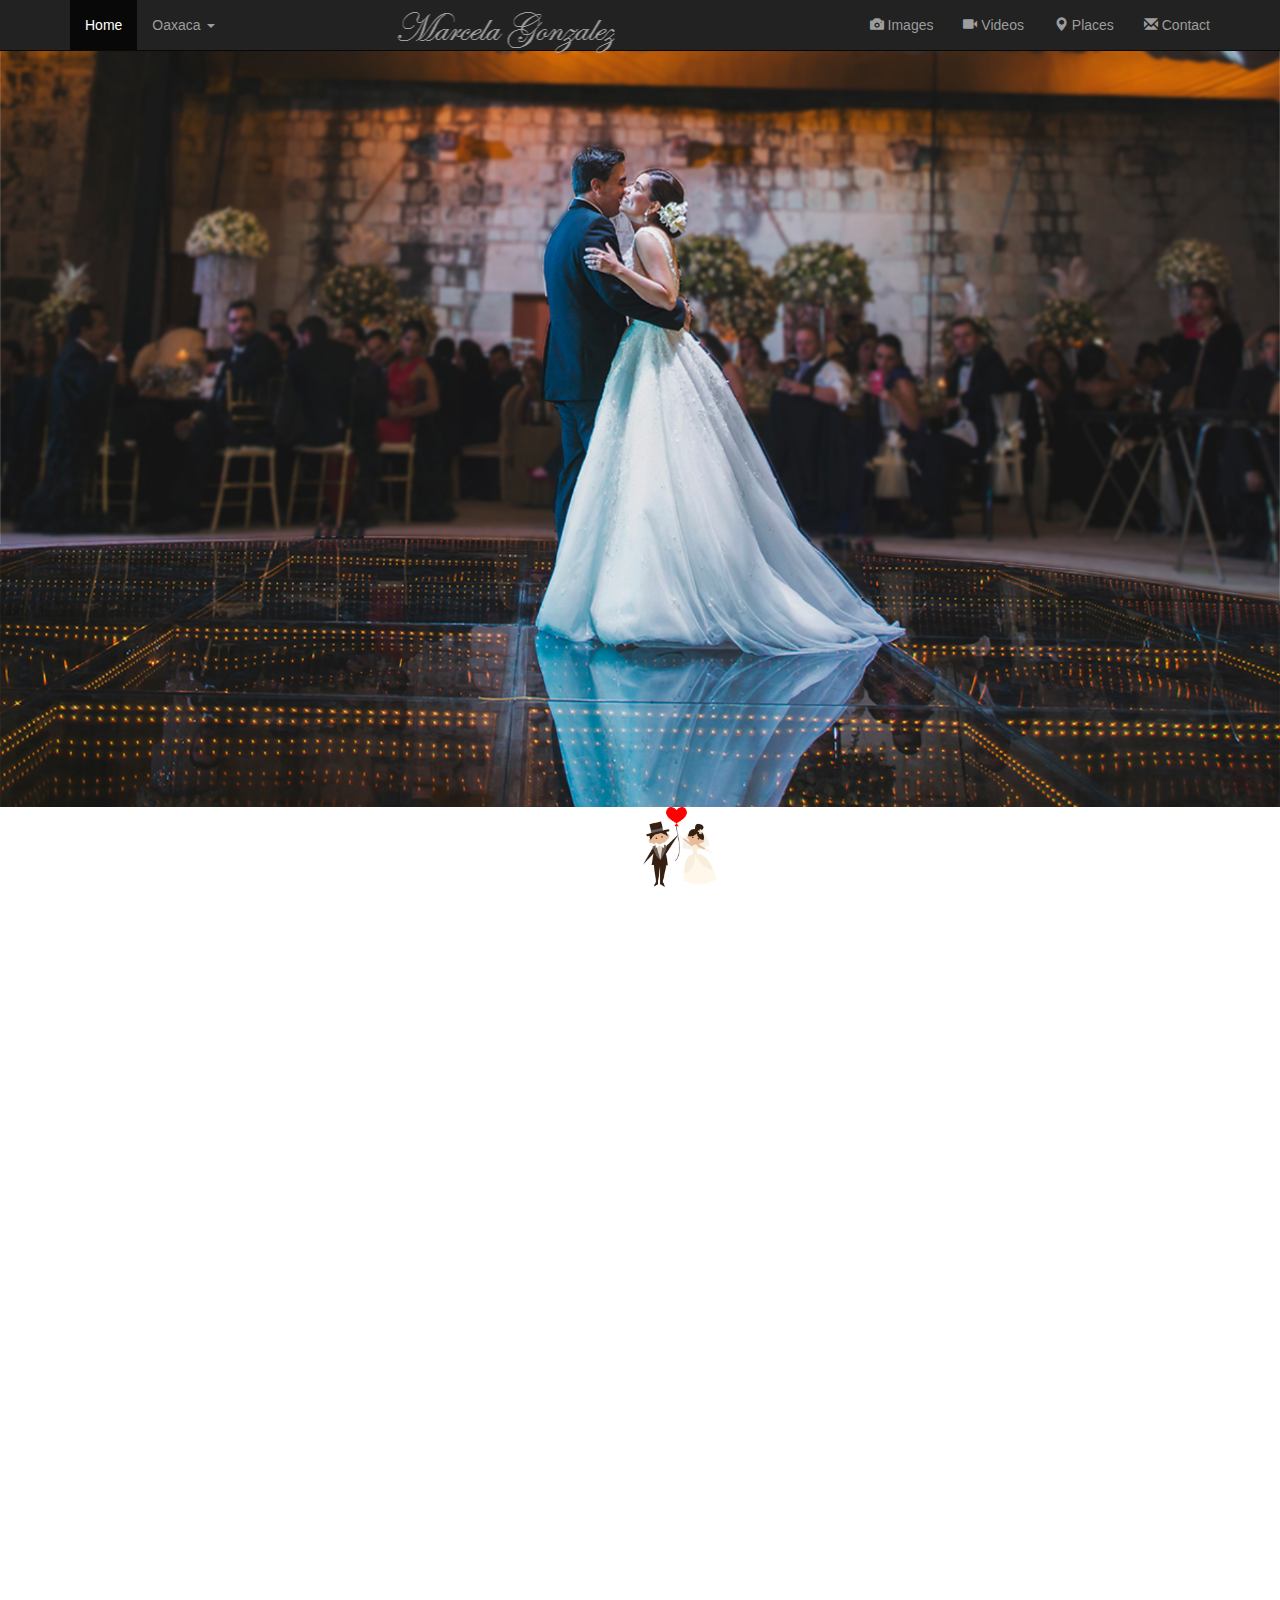
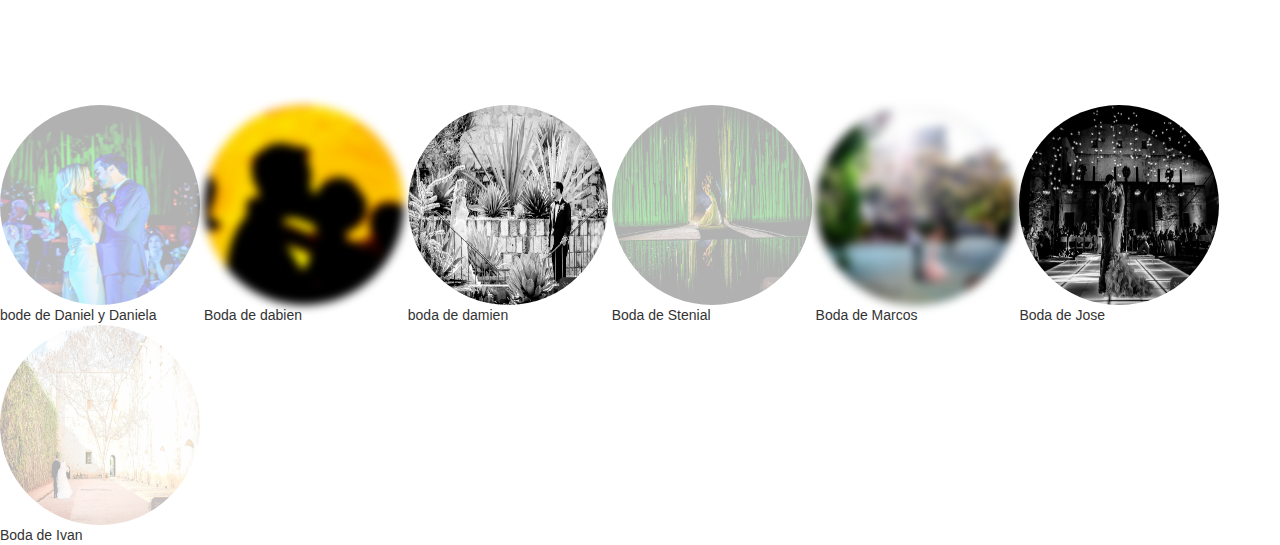
==== index.html @ ccd4b42c "Inicio" ====
<!DOCTYPE html>
<html lang="en">
  <head>
    <meta charset="utf-8">
    <meta http-equiv="X-UA-Compatible" content="IE=edge">
    <meta name="viewport" content="width=device-width, initial-scale=1">
    <!-- The above 3 meta tags *must* come first in the head; any other head content must come *after* these tags -->
    <meta name="description" content="">
    <meta name="author" content="">
    <link rel="icon" href="../../favicon.ico">

    <title>Fixed Top Navbar Example for Bootstrap</title>
<link rel="stylesheet" href="http://maxcdn.bootstrapcdn.com/bootstrap/3.3.6/css/bootstrap.min.css">
  <script src="https://ajax.googleapis.com/ajax/libs/jquery/1.12.4/jquery.min.js"></script>
  <script src="http://maxcdn.bootstrapcdn.com/bootstrap/3.3.6/js/bootstrap.min.js"></script>
    <!-- Custom styles for this template -->
    <link href="css/navbar-fixed-top.css" rel="stylesheet">
    <link href="css/animate.css" rel="stylesheet">
    <!--<script type="text/javascript" src="js/carousel.js" ></script>-->
    <script type="text/javascript" src="js/alert.js" ></script>

  </head>

  <body>

    <!-- Fixed navbar -->
    <nav class="navbar navbar-inverse navbar-fixed-top">
      <div class="container">
       
        <div id="navbar" class="navbar-collapse collapse">
          <ul class="nav navbar-nav">
            <li class="active"><a href="#">Home</a></li>
            <li class="dropdown">
              <a href="#" class="dropdown-toggle" data-toggle="dropdown" role="button" aria-haspopup="true" aria-expanded="false">Oaxaca <span class="caret"></span></a>
              <ul class="dropdown-menu">
                <li><a href="#">Places</a></li>
                <li><a href="#">Hotels</a></li>
                <li><a href="#">Meals</a></li>
                <li role="separator" class="divider"></li>
                <li class="dropdown-header">Nav header</li>
                <li><a href="#">Separated link</a></li>
                <li><a href="#">One more separated link</a></li>
              </ul>
            </li>
          		<img src="images/logo-main.png" class="animated fadeInDown  delay navbar-brand2">
          </ul>
          <ul class="nav navbar-nav navbar-right">
          	<li><a href="#about"><span class="glyphicon glyphicon-camera"></span> Images</a></li>
            <li><a href="#about"><span class="glyphicon glyphicon-facetime-video"></span> Videos</a></li>
            <li><a href="#places"><span class="glyphicon glyphicon-map-marker"></span> Places</a></li>
            <li><a href="#contact"><span class="glyphicon glyphicon-envelope"></span> Contact</a></li>
          </ul>
        </div><!--/.nav-collapse -->
      </div>
    </nav>

    <div class="container2">
      <!-- Main component for a primary marketing message or call to action -->
      <img src="images/4.png" class="img-responsive" alt="Cinque Terre" width="2000" height="800"> 
    </div> <!-- /container -->

    <div class="container3">
    	<div >
    		<div class="animated infinite bounce medio">
    			<img src="images/couple.png" width="80px" height="80px">
    		</div>
    		<iframe src="http://www.youtube.com/embed/ZZDLmGwcPf8" frameborder="0" allowfullscreen width="100%" height="800px"></iframe> 
    	</div>       
    </div>

    <div class="container4">
    	<div class="opacity circle-hov">
      		<a href=""><img src="images/i1.jpg" alt="UNO" class="img-circle" width="200px" height="200px"></a>
          bode de Daniel y Daniela
    	</div>
    	<div class="blur circle-hov">
      		<img src="images/i2.png" alt="..." class="img-circle" width="200px" height="200px">
          Boda de dabien
		</div>
		<div class="grayscale circle-hov">
      		<img src="images/i3.jpg" alt="..." class="img-circle" width="200px" height="200px">	
          boda de damien
		</div>
    <div class="opacity circle-hov">
      	<img src="images/i4.jpg" alt="..." class="img-circle" width="200px" height="200px">
        Boda de Stenial
    </div>
    <div class="blur circle-hov">
      	<img src="images/i5.jpg" alt="..." class="img-circle" width="200px" height="200px">
        Boda de Marcos
    </div>
    <div class="grayscale circle-hov">
      	<img src="images/i6.jpg" alt="..." class="img-circle" width="200px" height="200px">
        Boda de Jose
    </div>
    <div class="opacity circle-hov">
      	<img src="images/i7.jpg" alt="..." class="img-circle" width="200px" height="200px">
        Boda de Ivan
    </div>

    </div>

  </body>
</html>
---- css/navbar-fixed-top.css ----
body {
  min-height: 2000px;
  padding-top: 50px;
}
.navbar-brand2 {
  transform: translateX(-50%);
  left: 40%;
  margin-top: -1%;
  position: absolute;
}
.delay{
	-webkit-animation-delay: 1s;
	-moz-animation-delay: 1s;
	animation-delay: 1s;
}
.container2 {
  margin-right: auto;
  margin-left: auto;
}
.container3 {
  margin-right: auto;
  margin-left: auto;
  padding-bottom: 1%;
}
.container4 {
  margin-right: auto;
  margin-left: auto;
  width: 100%;
  height: 400px;
}
.marco{
    border: 10px solid #800000;
    width: 100%;
}
.medio{
	padding-left: 50%;
}
.opacity img
{
	opacity:0.3;
}
.opacity img:hover
{
	opacity:1;
}
.circle-hov{
	width: 200px;
	height: 200px;
	display: inline-block;
}
.circle{
	width: 100%;
	height: 100%;
}
.blur img
{
	filter: blur(5px);
	-webkit-filter: blur(5px);
	-moz-filter: blur(5px);
	-o-filter: blur(5px);
	-ms-filter: blur(5px);
}

.blur img:hover
{
	filter: blur(0);
	-webkit-filter: blur(0);
	-moz-filter: blur(0);
	-o-filter: blur(0);
	-ms-filter: blur(0);
}
.grayscale img
{
	filter: grayscale(1);
	-webkit-filter: grayscale(1);
	-moz-filter: grayscale(1);
	-o-filter: grayscale(1);
	-ms-filter: grayscale(1);
}

.grayscale img:hover
{
	filter: grayscale(0);
	-webkit-filter: grayscale(0);
	-moz-filter: grayscale(0);
	-o-filter: grayscale(0);
	-ms-filter: grayscale(0);
}
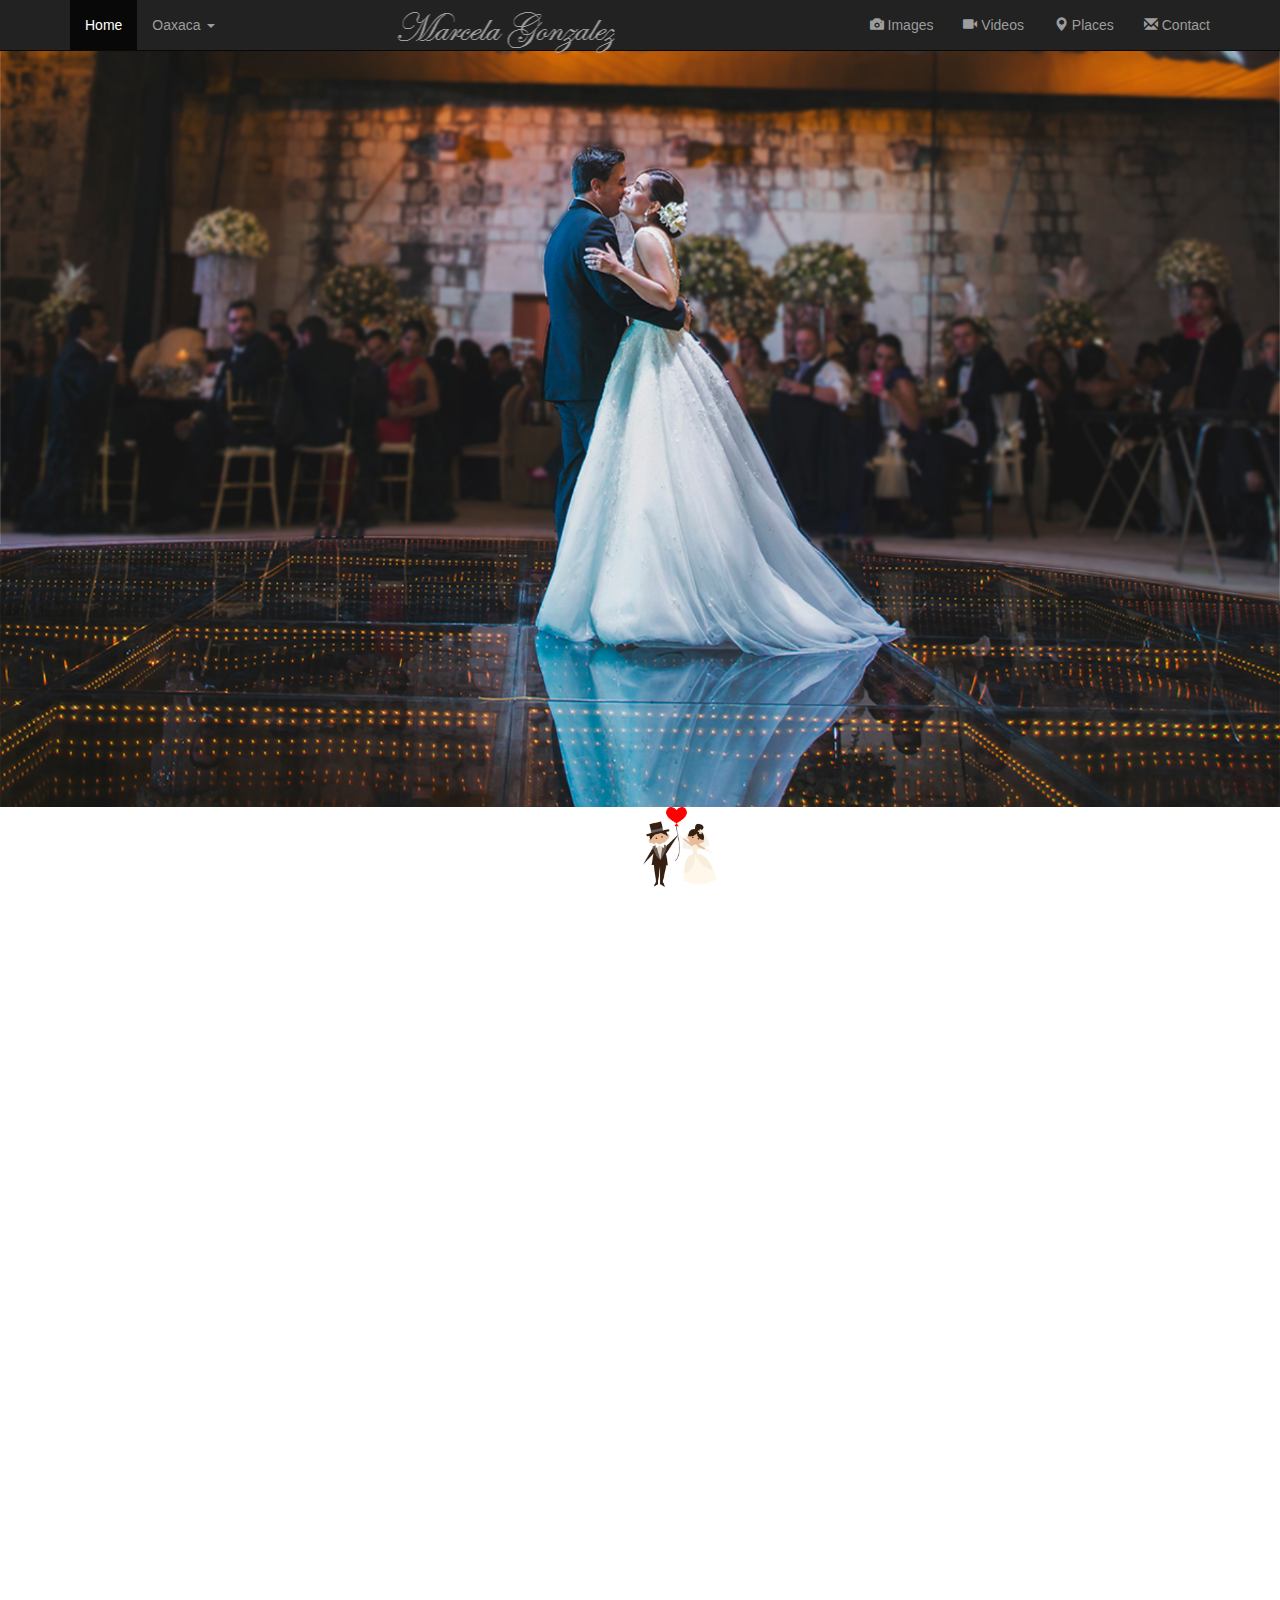
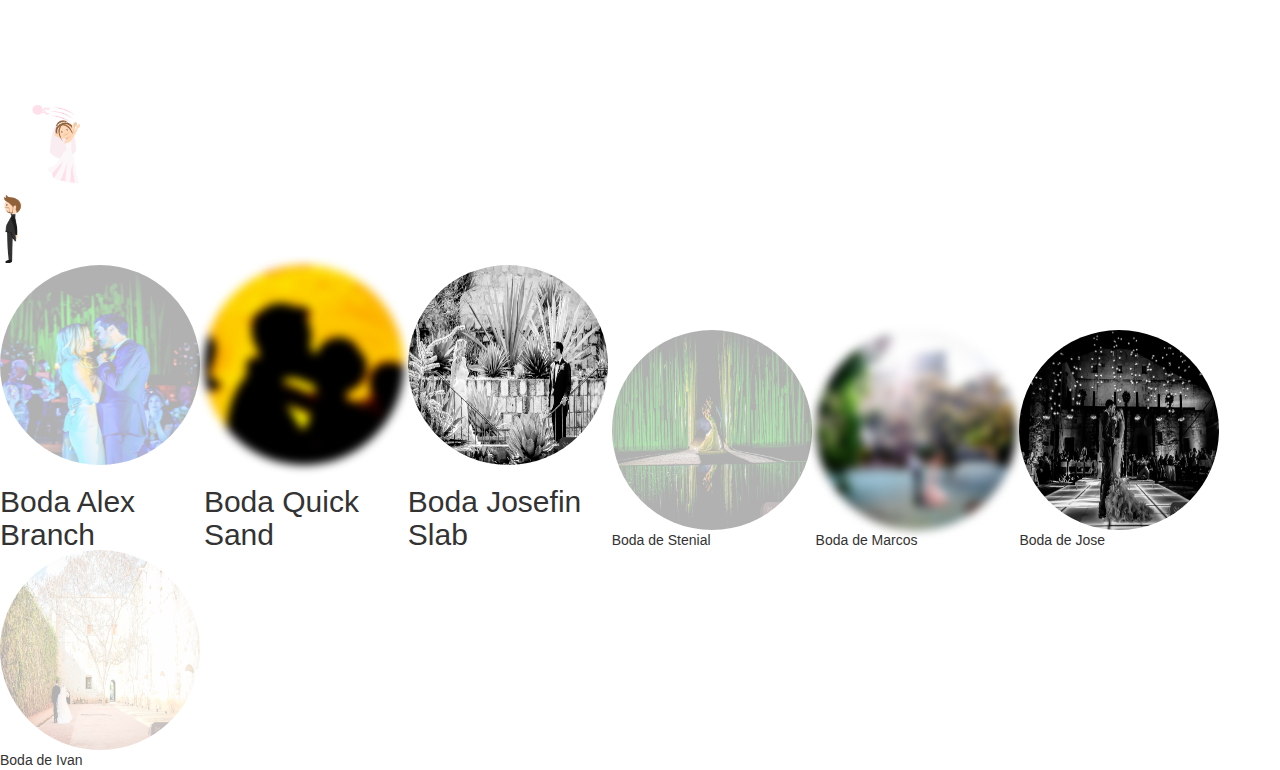
==== commit 8748f0c5: "cambios2" ====
--- a/index.html
+++ b/index.html
@@ -10,14 +10,20 @@
     <link rel="icon" href="../../favicon.ico">
 
     <title>Fixed Top Navbar Example for Bootstrap</title>
-<link rel="stylesheet" href="http://maxcdn.bootstrapcdn.com/bootstrap/3.3.6/css/bootstrap.min.css">
-  <script src="https://ajax.googleapis.com/ajax/libs/jquery/1.12.4/jquery.min.js"></script>
-  <script src="http://maxcdn.bootstrapcdn.com/bootstrap/3.3.6/js/bootstrap.min.js"></script>
+    <link href='https://fonts.googleapis.com/css?family=Quicksand' rel='stylesheet' type='text/css'>
+    <link href='https://fonts.googleapis.com/css?family=Alex+Brush' rel='stylesheet' type='text/css'>
+    <link href='https://fonts.googleapis.com/css?family=Josefin+Sans' rel='stylesheet' type='text/css'>
     <!-- Custom styles for this template -->
     <link href="css/navbar-fixed-top.css" rel="stylesheet">
     <link href="css/animate.css" rel="stylesheet">
+    <link rel="stylesheet" href="http://maxcdn.bootstrapcdn.com/bootstrap/3.3.6/css/bootstrap.min.css">
+
     <!--<script type="text/javascript" src="js/carousel.js" ></script>-->
     <script type="text/javascript" src="js/alert.js" ></script>
+    <script src="https://ajax.googleapis.com/ajax/libs/jquery/1.12.4/jquery.min.js"></script>
+    <script src="http://maxcdn.bootstrapcdn.com/bootstrap/3.3.6/js/bootstrap.min.js"></script>
+    
+
 
   </head>
 
@@ -33,7 +39,7 @@
             <li class="dropdown">
               <a href="#" class="dropdown-toggle" data-toggle="dropdown" role="button" aria-haspopup="true" aria-expanded="false">Oaxaca <span class="caret"></span></a>
               <ul class="dropdown-menu">
-                <li><a href="#">Places</a></li>
+                <li><a href="places.html">Places</a></li>
                 <li><a href="#">Hotels</a></li>
                 <li><a href="#">Meals</a></li>
                 <li role="separator" class="divider"></li>
@@ -42,12 +48,12 @@
                 <li><a href="#">One more separated link</a></li>
               </ul>
             </li>
-          		<img src="images/logo-main.png" class="animated fadeInDown  delay navbar-brand2">
+          		<img src="images/logo-main.png" class="animated fadeInDown delay navbar-brand2 ">
           </ul>
           <ul class="nav navbar-nav navbar-right">
           	<li><a href="#about"><span class="glyphicon glyphicon-camera"></span> Images</a></li>
             <li><a href="#about"><span class="glyphicon glyphicon-facetime-video"></span> Videos</a></li>
-            <li><a href="#places"><span class="glyphicon glyphicon-map-marker"></span> Places</a></li>
+            <li><a href="places.html"><span class="glyphicon glyphicon-map-marker"></span> Places</a></li>
             <li><a href="#contact"><span class="glyphicon glyphicon-envelope"></span> Contact</a></li>
           </ul>
         </div><!--/.nav-collapse -->
@@ -68,18 +74,23 @@
     	</div>       
     </div>
 
+    <div class="big">
+      <div class="divleft"><img class="rigth animated infinite fadeInLeft delay2" src="images/wife.png" width="80px" height="80px"></div>
+      <div class="divright"><img class="left animated infinite fadeInRight delay2" src="images/man.png" width="80px" height="80px"></div>
+    </div>
+
     <div class="container4">
     	<div class="opacity circle-hov">
       		<a href=""><img src="images/i1.jpg" alt="UNO" class="img-circle" width="200px" height="200px"></a>
-          bode de Daniel y Daniela
+          <h2 class="alex" >Boda Alex Branch</h2> 
     	</div>
     	<div class="blur circle-hov">
       		<img src="images/i2.png" alt="..." class="img-circle" width="200px" height="200px">
-          Boda de dabien
+          <h2 class="quick" >Boda Quick Sand </h2> 
 		</div>
 		<div class="grayscale circle-hov">
       		<img src="images/i3.jpg" alt="..." class="img-circle" width="200px" height="200px">	
-          boda de damien
+          <h2 class="josef" >Boda Josefin Slab</h2> 
 		</div>
     <div class="opacity circle-hov">
       	<img src="images/i4.jpg" alt="..." class="img-circle" width="200px" height="200px">
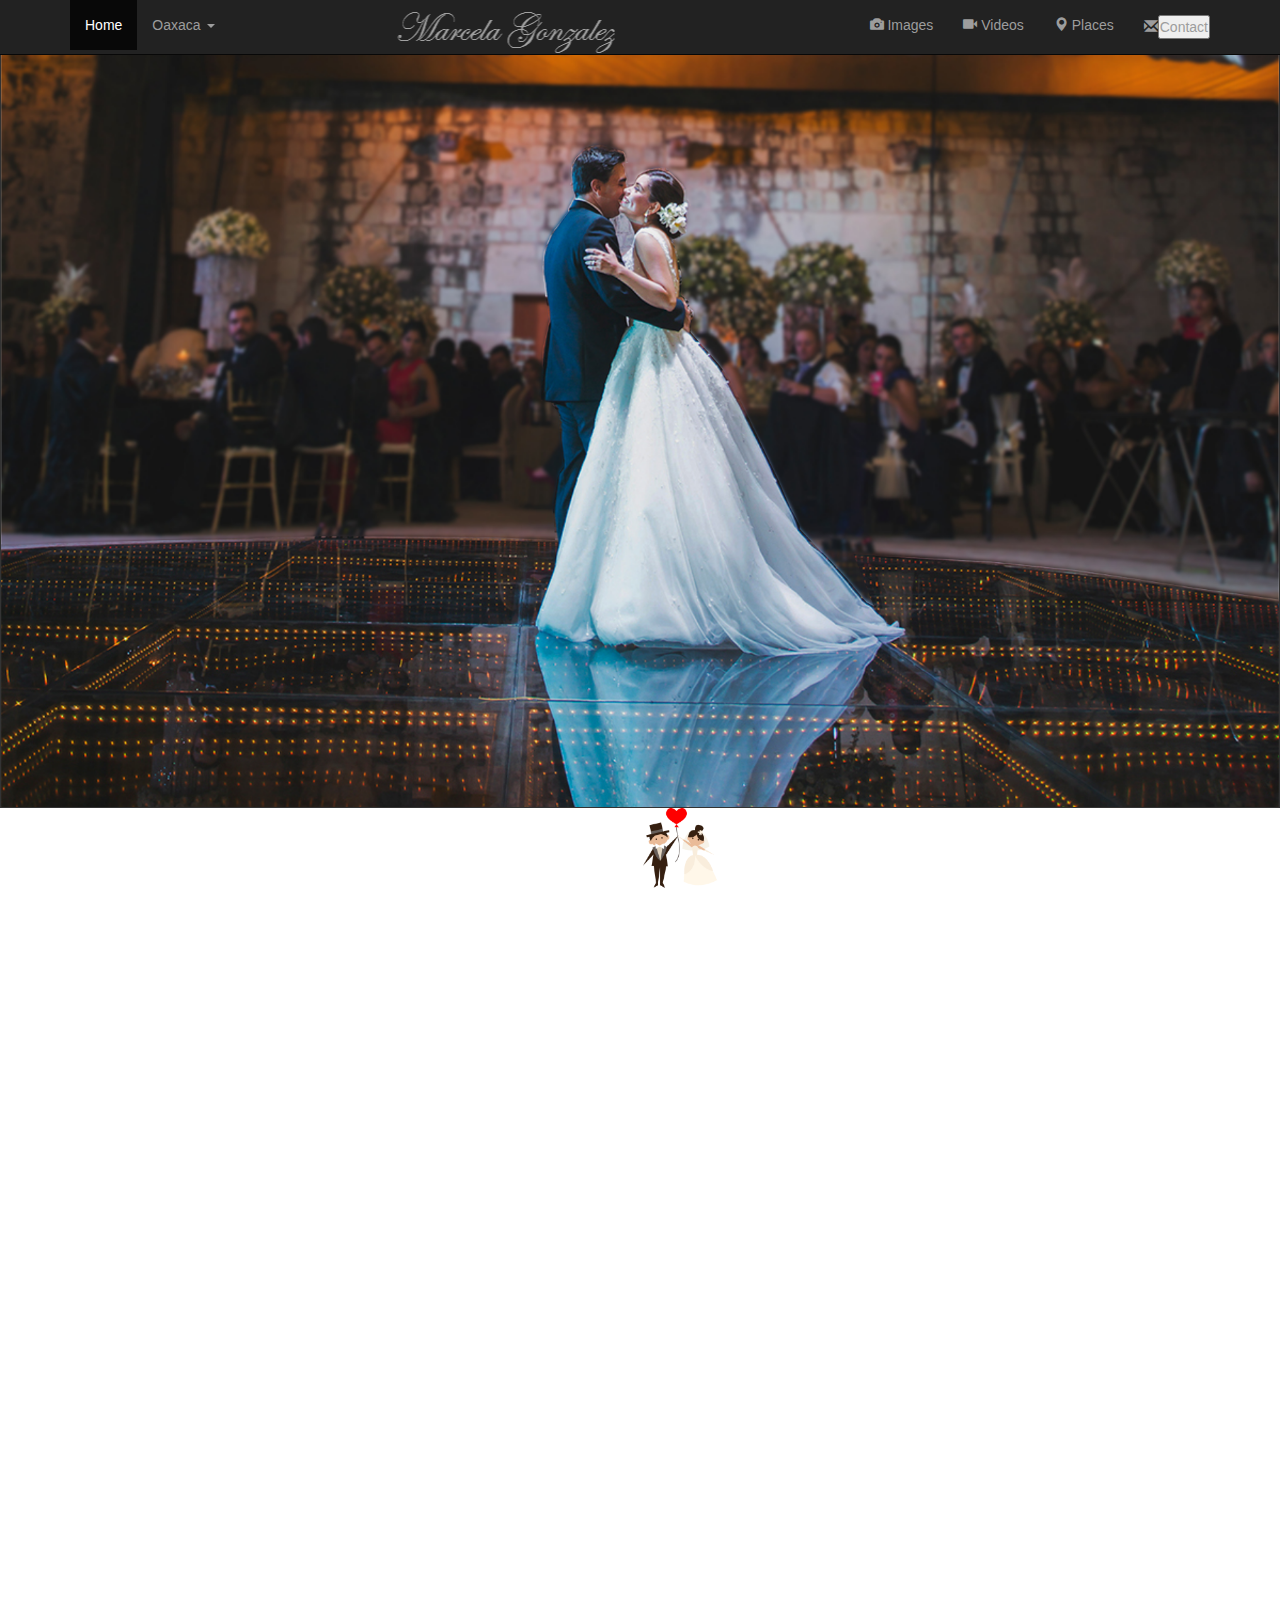
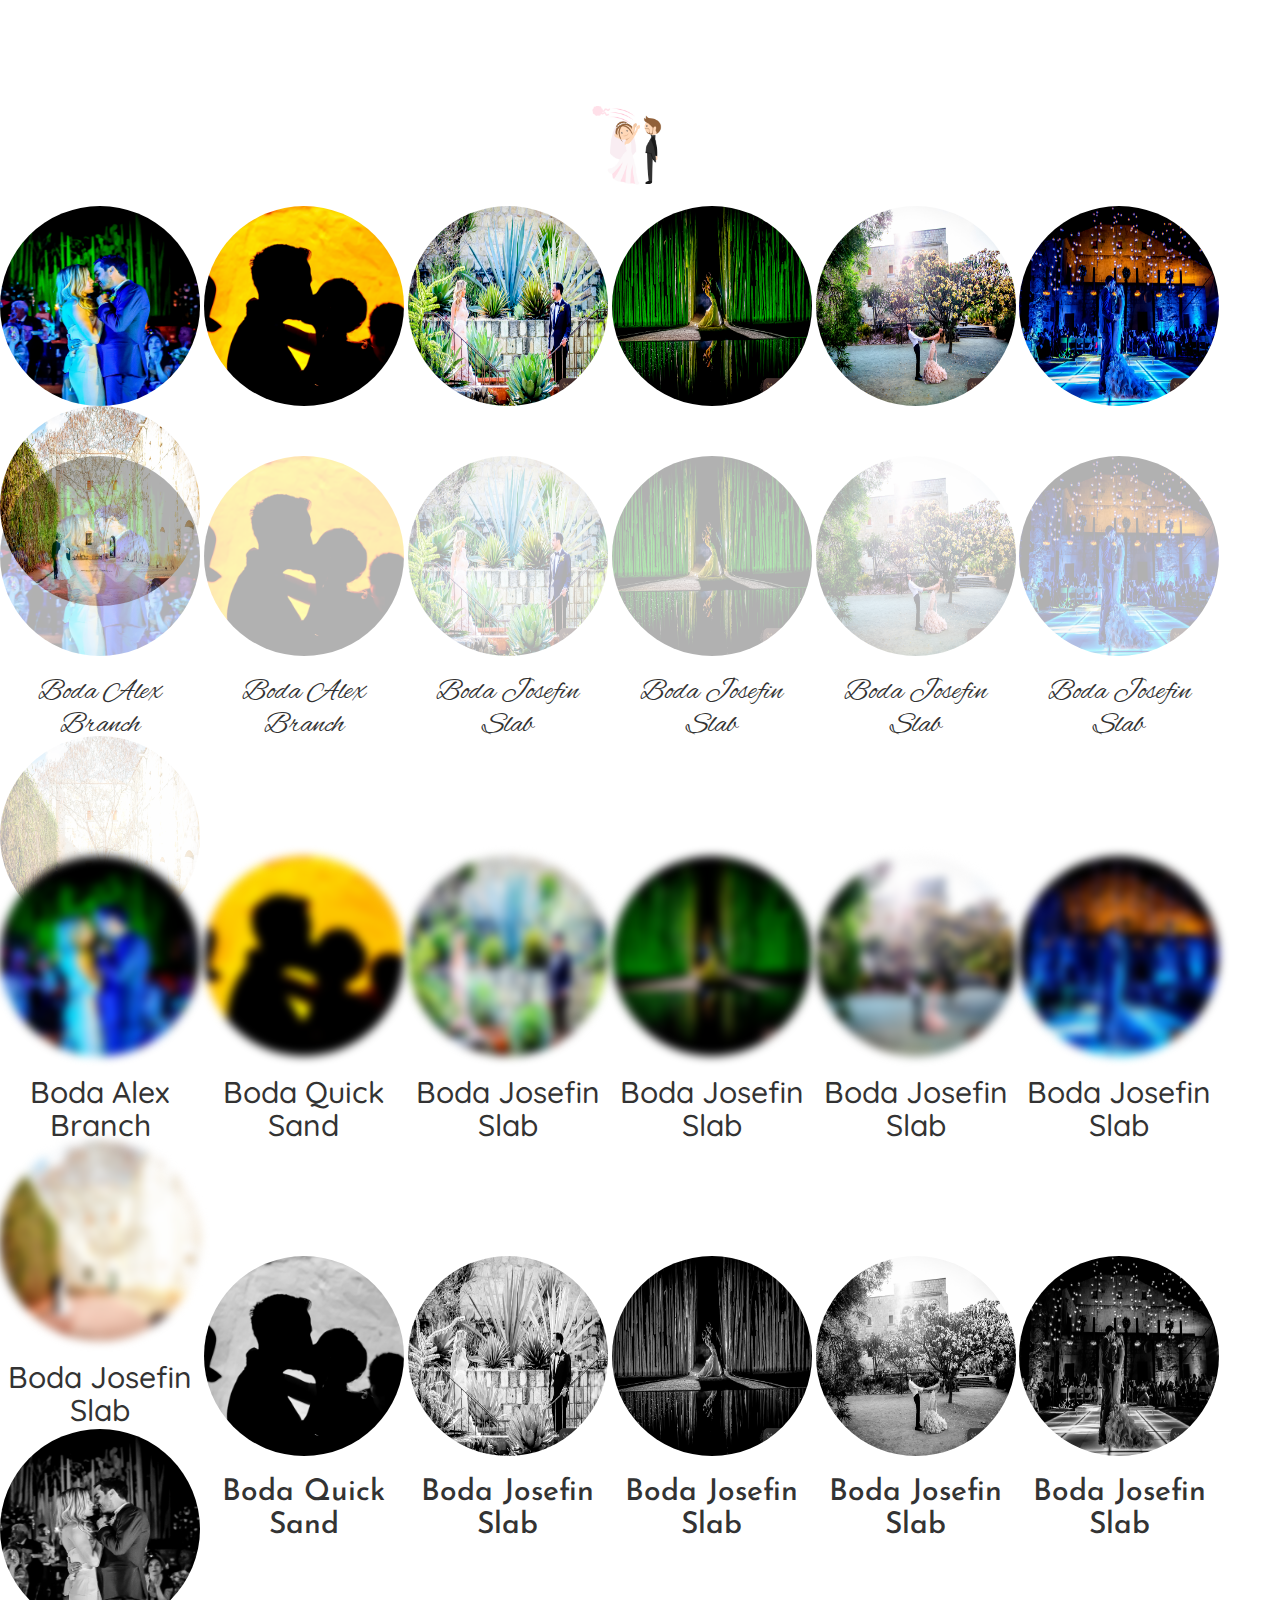
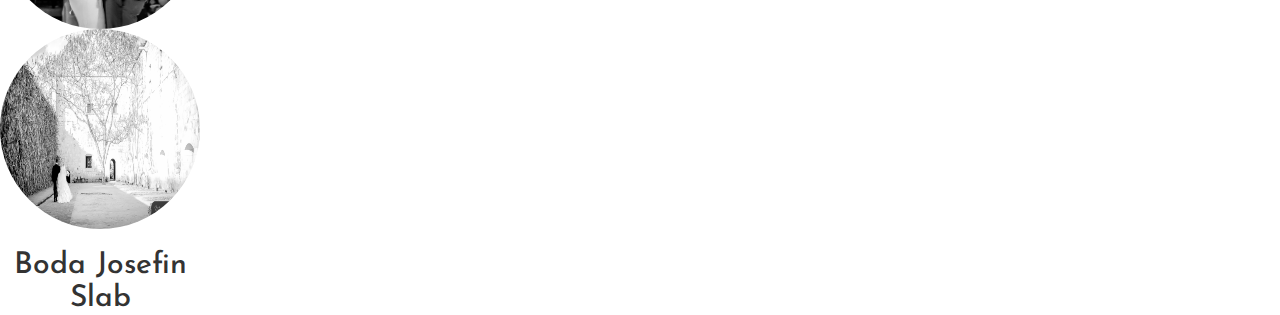
==== commit 3bf38f96: "dos" ====
--- a/index.html
+++ b/index.html
@@ -54,13 +54,38 @@
           	<li><a href="#about"><span class="glyphicon glyphicon-camera"></span> Images</a></li>
             <li><a href="#about"><span class="glyphicon glyphicon-facetime-video"></span> Videos</a></li>
             <li><a href="places.html"><span class="glyphicon glyphicon-map-marker"></span> Places</a></li>
-            <li><a href="#contact"><span class="glyphicon glyphicon-envelope"></span> Contact</a></li>
+            <li><a href="#contact"><span class="glyphicon glyphicon-envelope"></span><button type="button" data-toggle="modal" data-target="#myModal">Contact</button></a></li>
           </ul>
         </div><!--/.nav-collapse -->
       </div>
     </nav>
-
-    <div class="container2">
+<div class="container">
+  <!-- Modal -->
+  <div class="modal fade" id="myModal" role="dialog">
+    <div class="modal-dialog">
+    
+      <!-- Modal content-->
+      <div class="modal-content">
+        <div class="modal-header">
+          <button type="button" class="close" data-dismiss="modal">&times;</button>
+          <img src="images/rings.png" width="20px" height="20px">
+
+        </div>
+        <div class="modal-body">
+          Mail: <a href="mailto:stephania@marcelagonzalezg.com">Estephania Unda</a>
+          <p>Ubication</p>
+          <iframe src="https://www.google.com/maps/embed?pb=!1m18!1m12!1m3!1d238.38571216241445!2d-96.72420851106074!3d17.064267024674944!2m3!1f0!2f0!3f0!3m2!1i1024!2i768!4f13.1!3m3!1m2!1s0x0%3A0xde084b9624603d65!2sGaler%C3%ACa+910!5e0!3m2!1ses!2smx!4v1469130506273" width="300" height="250" frameborder="0" style="border:0" allowfullscreen></iframe>
+        </div>
+        <div class="modal-footer">
+          <button type="button" class="btn btn-default" data-dismiss="modal">Close</button>
+        </div>
+      </div>
+      
+    </div>
+  </div>
+  
+</div>
+    <div class="container2 item">
       <!-- Main component for a primary marketing message or call to action -->
       <img src="images/4.png" class="img-responsive" alt="Cinque Terre" width="2000" height="800"> 
     </div> <!-- /container -->
@@ -79,36 +104,121 @@
       <div class="divright"><img class="left animated infinite fadeInRight delay2" src="images/man.png" width="80px" height="80px"></div>
     </div>
 
+    <div class="container5">
+      <div class=" circle-hov">
+          <a href=""><img src="images/i1.jpg" alt="UNO" class="img-circle" width="200px" height="200px"></a>
+      </div>
+      <div class=" circle-hov">
+          <img src="images/i2.png" alt="..." class="img-circle" width="200px" height="200px">
+    </div>
+    <div class=" circle-hov">
+          <img src="images/i3.jpg" alt="..." class="img-circle" width="200px" height="200px"> 
+    </div>
+    <div class=" circle-hov">
+        <img src="images/i4.jpg" alt="..." class="img-circle" width="200px" height="200px">
+    </div>
+    <div class=" circle-hov">
+        <img src="images/i5.jpg" alt="..." class="img-circle" width="200px" height="200px">
+    </div>
+    <div class=" circle-hov">
+        <img src="images/i6.jpg" alt="..." class="img-circle" width="200px" height="200px">
+    </div>
+    <div class=" circle-hov">
+        <img src="images/i7.jpg" alt="..." class="img-circle" width="200px" height="200px">
+    </div>
+    </div>
+
     <div class="container4">
     	<div class="opacity circle-hov">
       		<a href=""><img src="images/i1.jpg" alt="UNO" class="img-circle" width="200px" height="200px"></a>
           <h2 class="alex" >Boda Alex Branch</h2> 
     	</div>
-    	<div class="blur circle-hov">
+    	<div class="opacity circle-hov">
       		<img src="images/i2.png" alt="..." class="img-circle" width="200px" height="200px">
+          <h2 class="alex" >Boda Alex Branch </h2> 
+		</div>
+		<div class="opacity circle-hov">
+      		<img src="images/i3.jpg" alt="..." class="img-circle" width="200px" height="200px">	
+          <h2 class="alex" >Boda Josefin Slab</h2> 
+		</div>
+    <div class="opacity circle-hov">
+      	<img src="images/i4.jpg" alt="..." class="img-circle" width="200px" height="200px">
+        <h2 class="alex" >Boda Josefin Slab</h2> 
+    </div>
+    <div class="opacity circle-hov">
+      	<img src="images/i5.jpg" alt="..." class="img-circle" width="200px" height="200px">
+        <h2 class="alex" >Boda Josefin Slab</h2> 
+    </div>
+    <div class="opacity circle-hov">
+      	<img src="images/i6.jpg" alt="..." class="img-circle" width="200px" height="200px">
+        <h2 class="alex" >Boda Josefin Slab</h2> 
+    </div>
+    <div class="opacity circle-hov">
+      	<img src="images/i7.jpg" alt="..." class="img-circle" width="200px" height="200px">
+        <h2 class="alex" >Boda Josefin Slab</h2> 
+    </div>
+    </div>
+
+    <div class="container4">
+      <div class="blur circle-hov">
+          <a href=""><img src="images/i1.jpg" alt="UNO" class="img-circle" width="200px" height="200px"></a>
+          <h2 class="quick" >Boda Alex Branch</h2> 
+      </div>
+      <div class="blur circle-hov">
+          <img src="images/i2.png" alt="..." class="img-circle" width="200px" height="200px">
           <h2 class="quick" >Boda Quick Sand </h2> 
-		</div>
-		<div class="grayscale circle-hov">
-      		<img src="images/i3.jpg" alt="..." class="img-circle" width="200px" height="200px">	
+    </div>
+    <div class="blur circle-hov">
+          <img src="images/i3.jpg" alt="..." class="img-circle" width="200px" height="200px"> 
+          <h2 class="quick" >Boda Josefin Slab</h2> 
+    </div>
+    <div class="blur circle-hov">
+        <img src="images/i4.jpg" alt="..." class="img-circle" width="200px" height="200px">
+        <h2 class="quick" >Boda Josefin Slab</h2> 
+    </div>
+    <div class="blur circle-hov">
+        <img src="images/i5.jpg" alt="..." class="img-circle" width="200px" height="200px">
+        <h2 class="quick" >Boda Josefin Slab</h2> 
+    </div>
+    <div class="blur circle-hov">
+        <img src="images/i6.jpg" alt="..." class="img-circle" width="200px" height="200px">
+        <h2 class="quick" >Boda Josefin Slab</h2> 
+    </div>
+    <div class="blur circle-hov">
+        <img src="images/i7.jpg" alt="..." class="img-circle" width="200px" height="200px">
+        <h2 class="quick" >Boda Josefin Slab</h2> 
+    </div>
+    </div>
+
+    <div class="container4">
+      <div class="grayscale circle-hov" id="some-div">
+          <a href=""><img src="images/i1.jpg" alt="UNO" class="img-circle" width="200px" height="200px"></a>
+          <h2 id="some-element" class="josef" >Boda Alex Branch</h2> 
+      </div>
+      <div class="grayscale circle-hov">
+          <img src="images/i2.png" alt="..." class="img-circle" width="200px" height="200px">
+          <h2 class="josef" >Boda Quick Sand </h2> 
+    </div>
+    <div class="grayscale circle-hov">
+          <img src="images/i3.jpg" alt="..." class="img-circle" width="200px" height="200px"> 
           <h2 class="josef" >Boda Josefin Slab</h2> 
-		</div>
-    <div class="opacity circle-hov">
-      	<img src="images/i4.jpg" alt="..." class="img-circle" width="200px" height="200px">
-        Boda de Stenial
-    </div>
-    <div class="blur circle-hov">
-      	<img src="images/i5.jpg" alt="..." class="img-circle" width="200px" height="200px">
-        Boda de Marcos
-    </div>
-    <div class="grayscale circle-hov">
-      	<img src="images/i6.jpg" alt="..." class="img-circle" width="200px" height="200px">
-        Boda de Jose
-    </div>
-    <div class="opacity circle-hov">
-      	<img src="images/i7.jpg" alt="..." class="img-circle" width="200px" height="200px">
-        Boda de Ivan
-    </div>
-
+    </div>
+    <div class="grayscale circle-hov">
+        <img src="images/i4.jpg" alt="..." class="img-circle" width="200px" height="200px">
+        <h2 class="josef" >Boda Josefin Slab</h2> 
+    </div>
+    <div class="grayscale circle-hov">
+        <img src="images/i5.jpg" alt="..." class="img-circle" width="200px" height="200px">
+        <h2 class="josef" >Boda Josefin Slab</h2> 
+    </div>
+    <div class="grayscale circle-hov">
+        <img src="images/i6.jpg" alt="..." class="img-circle" width="200px" height="200px">
+        <h2 class="josef" >Boda Josefin Slab</h2> 
+    </div>
+    <div class="grayscale circle-hov">
+        <img src="images/i7.jpg" alt="..." class="img-circle " width="200px" height="200px">
+        <h2 class="josef" >Boda Josefin Slab</h2> 
+    </div>
     </div>
 
   </body>
--- a/css/navbar-fixed-top.css
+++ b/css/navbar-fixed-top.css
@@ -1,6 +1,88 @@
 body {
   min-height: 2000px;
   padding-top: 50px;
+}
+* {
+  -moz-box-sizing: border-box;
+  -webkit-box-sizing: border-box;
+  box-sizing: border-box;
+  margin: 0;
+  padding: 0;
+}
+
+@keyframes bounce {
+	0%, 20%, 60%, 100% {
+		-webkit-transform: translateY(0);
+		transform: translateY(0);
+	}
+
+	40% {
+		-webkit-transform: translateY(-20px);
+		transform: translateY(-20px);
+	}
+
+	80% {
+		-webkit-transform: translateY(-10px);
+		transform: translateY(-10px);
+	}
+}
+
+
+#some-element {
+  display: none;
+}
+
+#some-div:hover #some-element {
+  display: block;
+}
+
+.item {
+  position: relative;
+  border: 1px solid #333;
+  overflow: hidden;
+  width: 100%;
+}
+
+.item img {
+  max-width: 100%; 
+  -moz-transition: all 0.3s;
+  -webkit-transition: all 0.3s;
+  transition: all 0.3s;
+}
+
+.item:hover img {
+  -moz-transform: scale(1.1);
+  -webkit-transform: scale(1.1);
+  transform: scale(1.1);
+}
+.alex{
+  font-family: 'Alex Brush', cursive;
+}
+.quick{
+  font-family: 'Quicksand', sans-serif;
+}
+.josef{
+	font-family: 'Josefin Sans', sans-serif;
+}
+.big{
+	width: 100%;
+	height: 100px;
+}
+.divleft{
+	width: 50%;
+	height: 100%;
+	float: left;
+}
+.left{
+	float: left;
+}
+.divrigth{
+	width: 50%;
+	height: 100%;
+	float: right;
+}
+.rigth{
+	float: right;
 }
 .navbar-brand2 {
   transform: translateX(-50%);
@@ -11,6 +93,11 @@
 .delay{
 	-webkit-animation-delay: 1s;
 	-moz-animation-delay: 1s;
+	animation-delay: 1s;
+}
+.delay2{
+	-webkit-animation-delay: 100s;
+	-moz-animation-delay: 100s;
 	animation-delay: 1s;
 }
 .container2 {
@@ -27,6 +114,12 @@
   margin-left: auto;
   width: 100%;
   height: 400px;
+}
+.container5 {
+  margin-right: auto;
+  margin-left: auto;
+  width: 100%;
+  height: 250px;
 }
 .marco{
     border: 10px solid #800000;
@@ -47,6 +140,7 @@
 	width: 200px;
 	height: 200px;
 	display: inline-block;
+	text-align: center;
 }
 .circle{
 	width: 100%;
@@ -80,6 +174,7 @@
 
 .grayscale img:hover
 {
+	animation: bounce 1s;
 	filter: grayscale(0);
 	-webkit-filter: grayscale(0);
 	-moz-filter: grayscale(0);
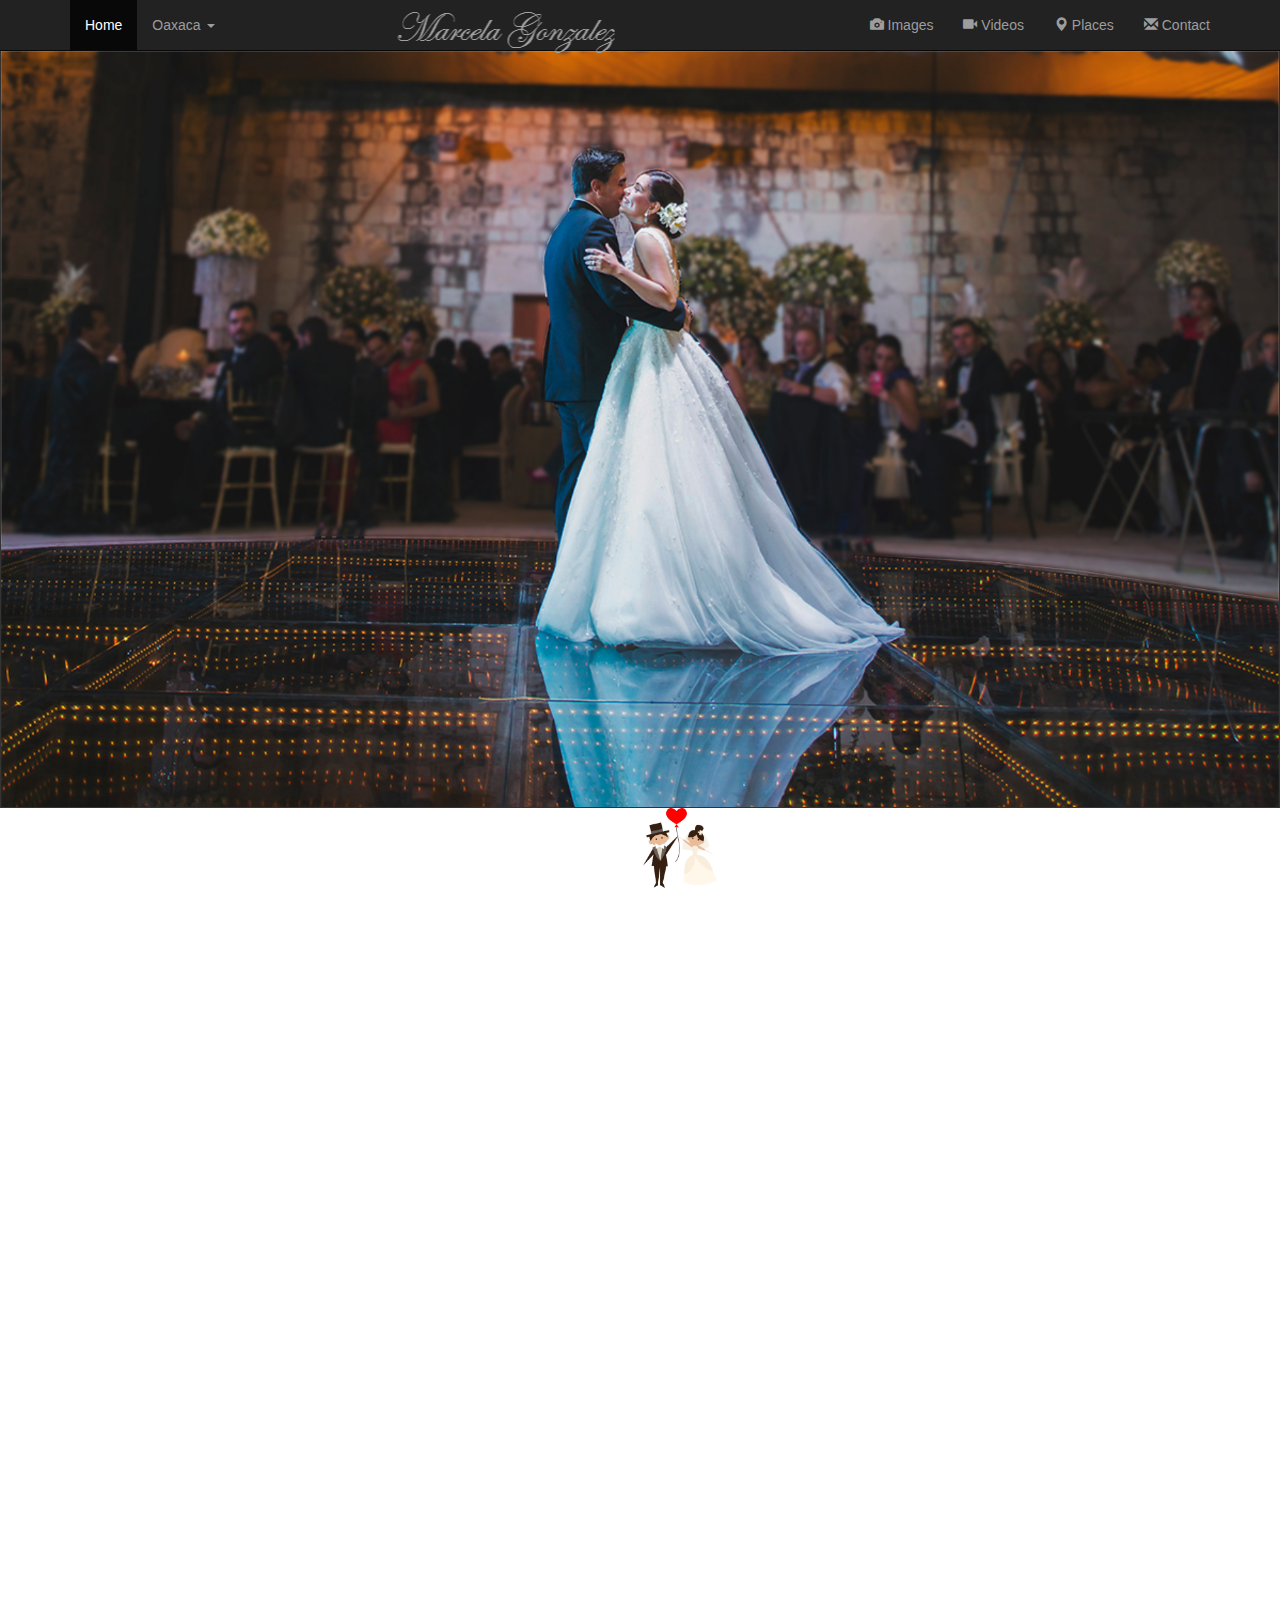
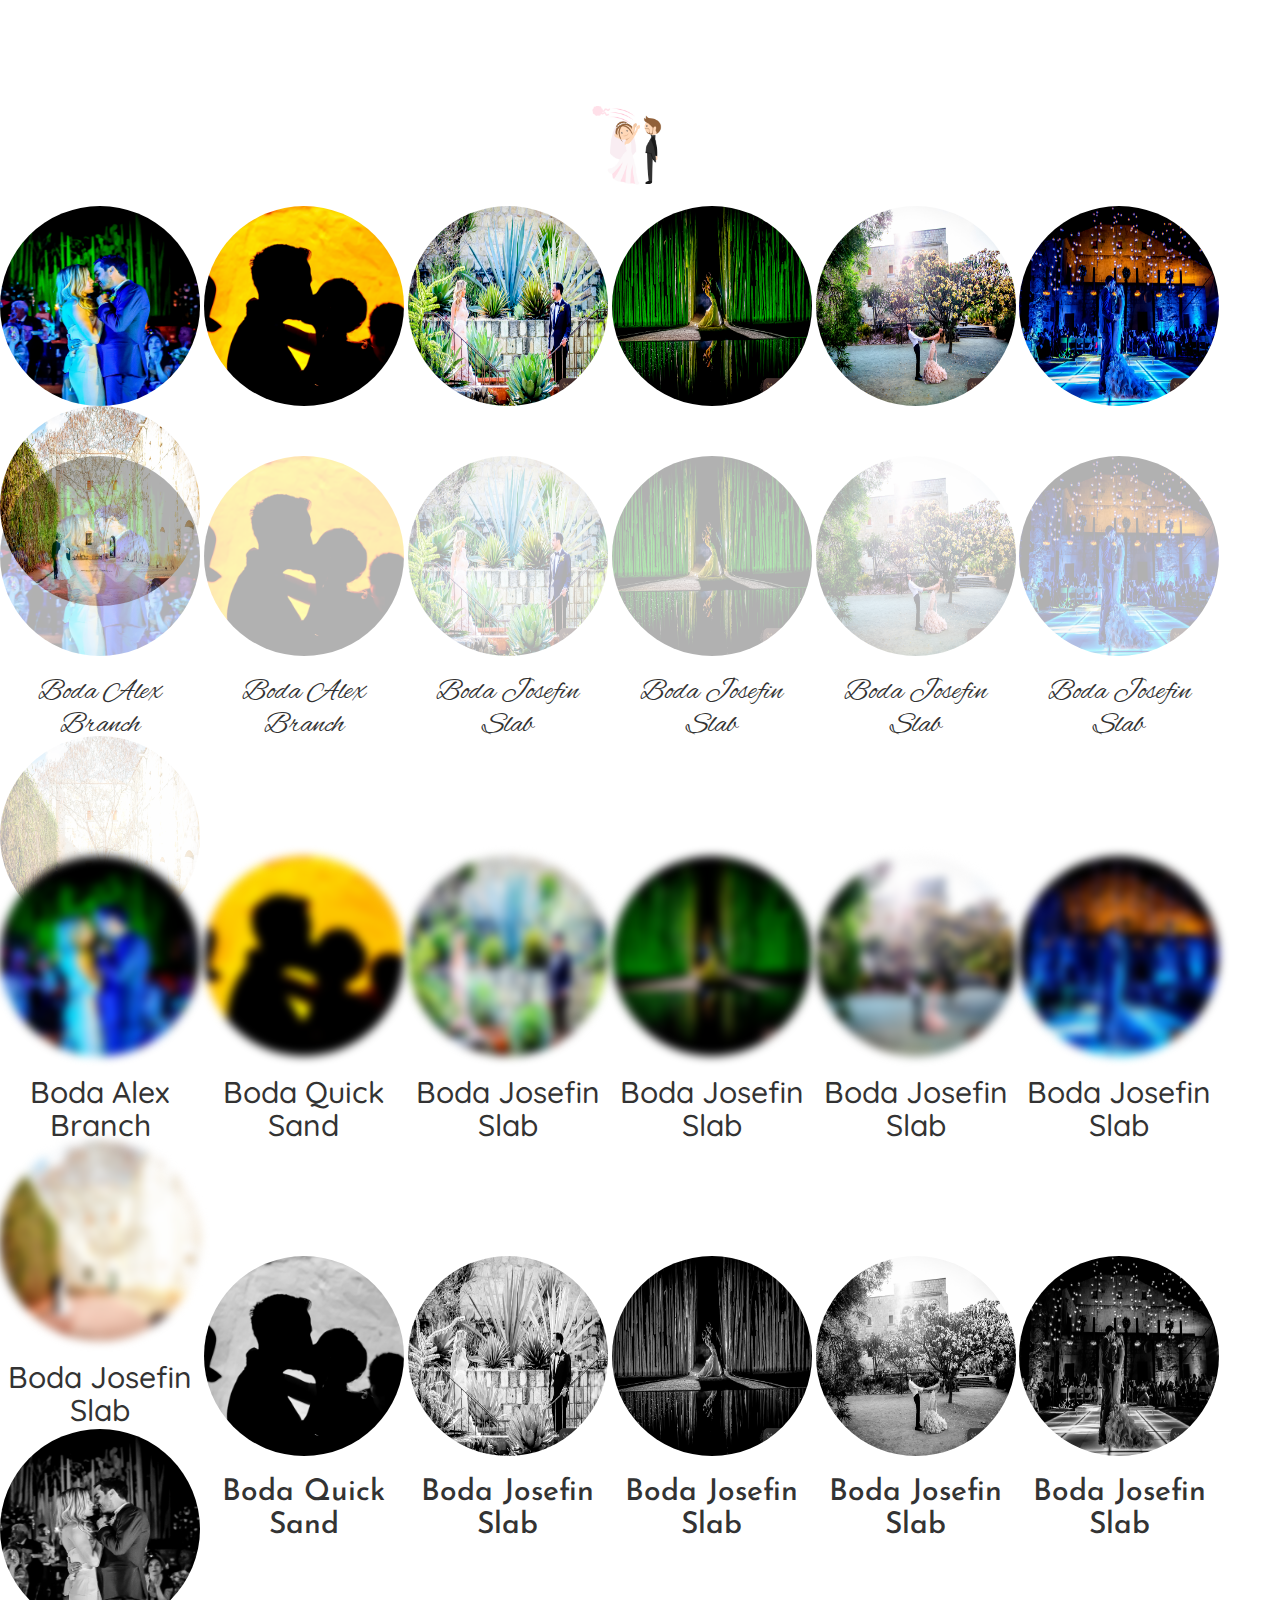
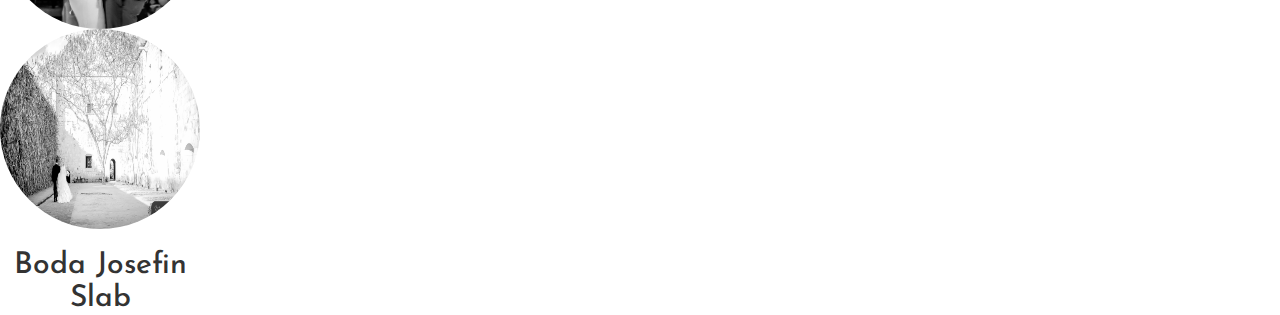
==== commit 1de0db61: "newcommit" ====
--- a/index.html
+++ b/index.html
@@ -51,43 +51,48 @@
           		<img src="images/logo-main.png" class="animated fadeInDown delay navbar-brand2 ">
           </ul>
           <ul class="nav navbar-nav navbar-right">
-          	<li><a href="#about"><span class="glyphicon glyphicon-camera"></span> Images</a></li>
+          	<li><a href="images.html"><span class="glyphicon glyphicon-camera"></span> Images</a></li>
             <li><a href="#about"><span class="glyphicon glyphicon-facetime-video"></span> Videos</a></li>
             <li><a href="places.html"><span class="glyphicon glyphicon-map-marker"></span> Places</a></li>
-            <li><a href="#contact"><span class="glyphicon glyphicon-envelope"></span><button type="button" data-toggle="modal" data-target="#myModal">Contact</button></a></li>
+            <li><a href="#contact" data-toggle="modal" data-target="#myModal"><span class="glyphicon glyphicon-envelope"></span> Contact</a></li>
           </ul>
         </div><!--/.nav-collapse -->
       </div>
     </nav>
+
 <div class="container">
   <!-- Modal -->
   <div class="modal fade" id="myModal" role="dialog">
     <div class="modal-dialog">
-    
       <!-- Modal content-->
       <div class="modal-content">
         <div class="modal-header">
           <button type="button" class="close" data-dismiss="modal">&times;</button>
-          <img src="images/rings.png" width="20px" height="20px">
-
+          <img src="images/rings.png" class="animated flip" width="20px" height="20px">
         </div>
         <div class="modal-body">
-          Mail: <a href="mailto:stephania@marcelagonzalezg.com">Estephania Unda</a>
-          <p>Ubication</p>
-          <iframe src="https://www.google.com/maps/embed?pb=!1m18!1m12!1m3!1d238.38571216241445!2d-96.72420851106074!3d17.064267024674944!2m3!1f0!2f0!3f0!3m2!1i1024!2i768!4f13.1!3m3!1m2!1s0x0%3A0xde084b9624603d65!2sGaler%C3%ACa+910!5e0!3m2!1ses!2smx!4v1469130506273" width="300" height="250" frameborder="0" style="border:0" allowfullscreen></iframe>
+          <form class="form-horizontal">
+        <p><input type="email" class="form-control" id="inputName" placeholder="Name"></p>
+      <p><input type="password" class="form-control" id="inputMail" placeholder="Email"></p>
+      <p><textarea class="form-control" rows="3" placeholder="Comment"></textarea></p>
+      <button type="submit" class="btn btn-info btn-lg btn-block">Sign in</button>
+        </form>
         </div>
-        <div class="modal-footer">
-          <button type="button" class="btn btn-default" data-dismiss="modal">Close</button>
+        <div class="modalfooter-custom">
+            <img src="images/media/p.png" class="img-media animated bounce delay-s1" alt="pinterest">
+            <img src="images/media/f.png" class="img-media animated bounce delay-s2" alt="facebook">
+            <img src="images/media/t.png" class="img-media animated bounce delay-s3" alt="twitter">
+            <img src="images/media/y.png" class="img-media animated bounce delay-s4" alt="youtube">
+            <img src="images/media/i.png" class="img-media animated bounce delay-s5" alt="instagram">
         </div>
-      </div>
-      
+      </div> 
     </div>
   </div>
-  
 </div>
+
     <div class="container2 item">
       <!-- Main component for a primary marketing message or call to action -->
-      <img src="images/4.png" class="img-responsive" alt="Cinque Terre" width="2000" height="800"> 
+      <img src="images/4-1.png" class="img-responsive" alt="Cinque Terre" width="100%" height="50%"> 
     </div> <!-- /container -->
 
     <div class="container3">
--- a/css/navbar-fixed-top.css
+++ b/css/navbar-fixed-top.css
@@ -26,8 +26,40 @@
 		transform: translateY(-10px);
 	}
 }
-
-
+.modalfooter-custom{
+	padding: 15px;
+text-align: center;
+border-top: 1px solid #e5e5e5;
+}
+.img-media{
+	width: 10%;
+	height: 10%;
+}
+.delay-s1{
+	-webkit-animation-delay: 1s;
+	-moz-animation-delay: 1s;
+	animation-delay: 1s;
+}
+.delay-s2{
+	-webkit-animation-delay: 1s;
+	-moz-animation-delay: 1s;
+	animation-delay: 2s;	
+}
+.delay-s3{
+	-webkit-animation-delay: 1s;
+	-moz-animation-delay: 1s;
+	animation-delay: 3s;
+}
+.delay-s4{
+	-webkit-animation-delay: 1s;
+	-moz-animation-delay: 1s;
+	animation-delay: 4s;
+}
+.delay-s5{
+	-webkit-animation-delay: 1s;
+	-moz-animation-delay: 1s;
+	animation-delay: 5s;
+}
 #some-element {
   display: none;
 }
@@ -180,4 +212,27 @@
 	-moz-filter: grayscale(0);
 	-o-filter: grayscale(0);
 	-ms-filter: grayscale(0);
-}+}
+
+.modal-header {
+    padding:9px 15px;
+    border-bottom:1px solid #eee;
+    background-color: #31b0d5;
+    -webkit-border-top-left-radius: 5px;
+    -webkit-border-top-right-radius: 5px;
+    -moz-border-radius-topleft: 5px;
+    -moz-border-radius-topright: 5px;
+     border-top-left-radius: 5px;
+     border-top-right-radius: 5px;
+ }
+ .modal-body{
+ 	padding:9px 15px;
+    border-bottom:1px solid #eee;
+    background-color: #fff;
+    -webkit-border-top-left-radius: 5px;
+    -webkit-border-top-right-radius: 5px;
+    -moz-border-radius-topleft: 5px;
+    -moz-border-radius-topright: 5px;
+     border-top-left-radius: 5px;
+     border-top-right-radius: 5px;
+ }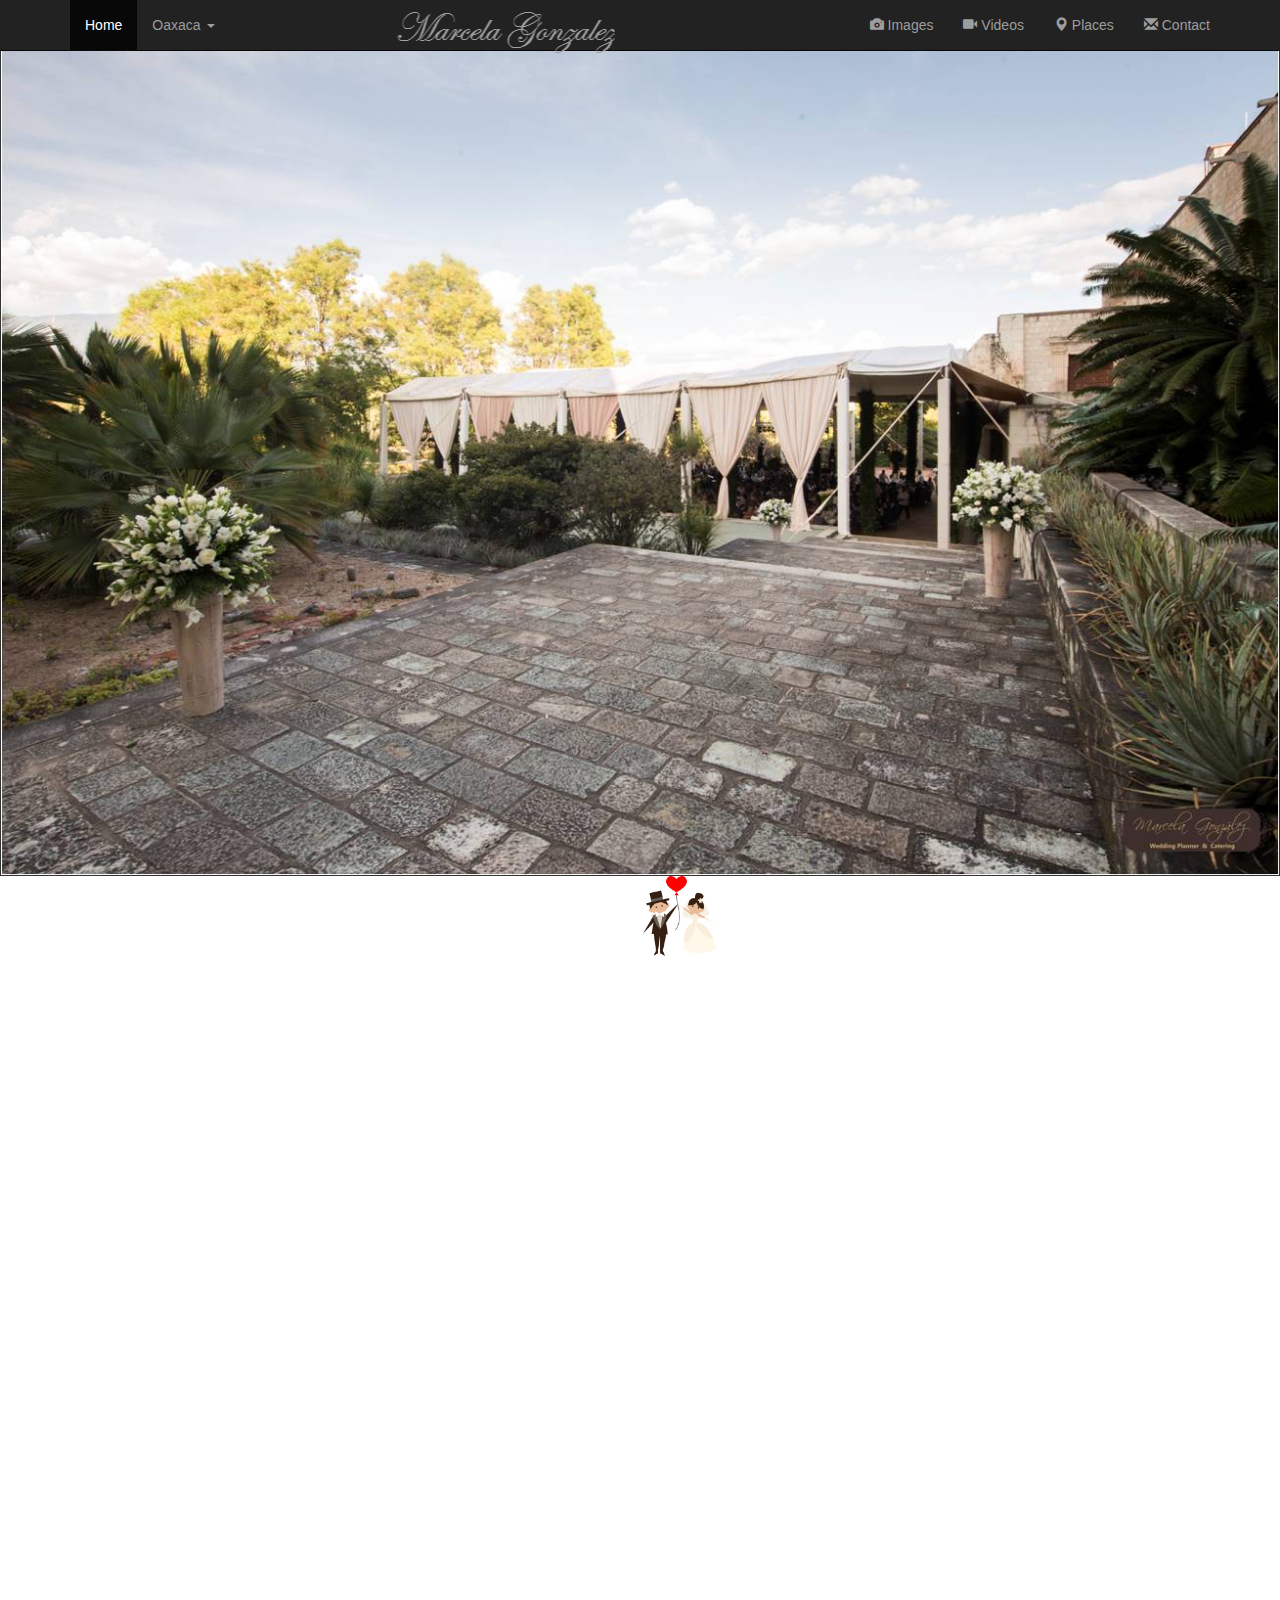
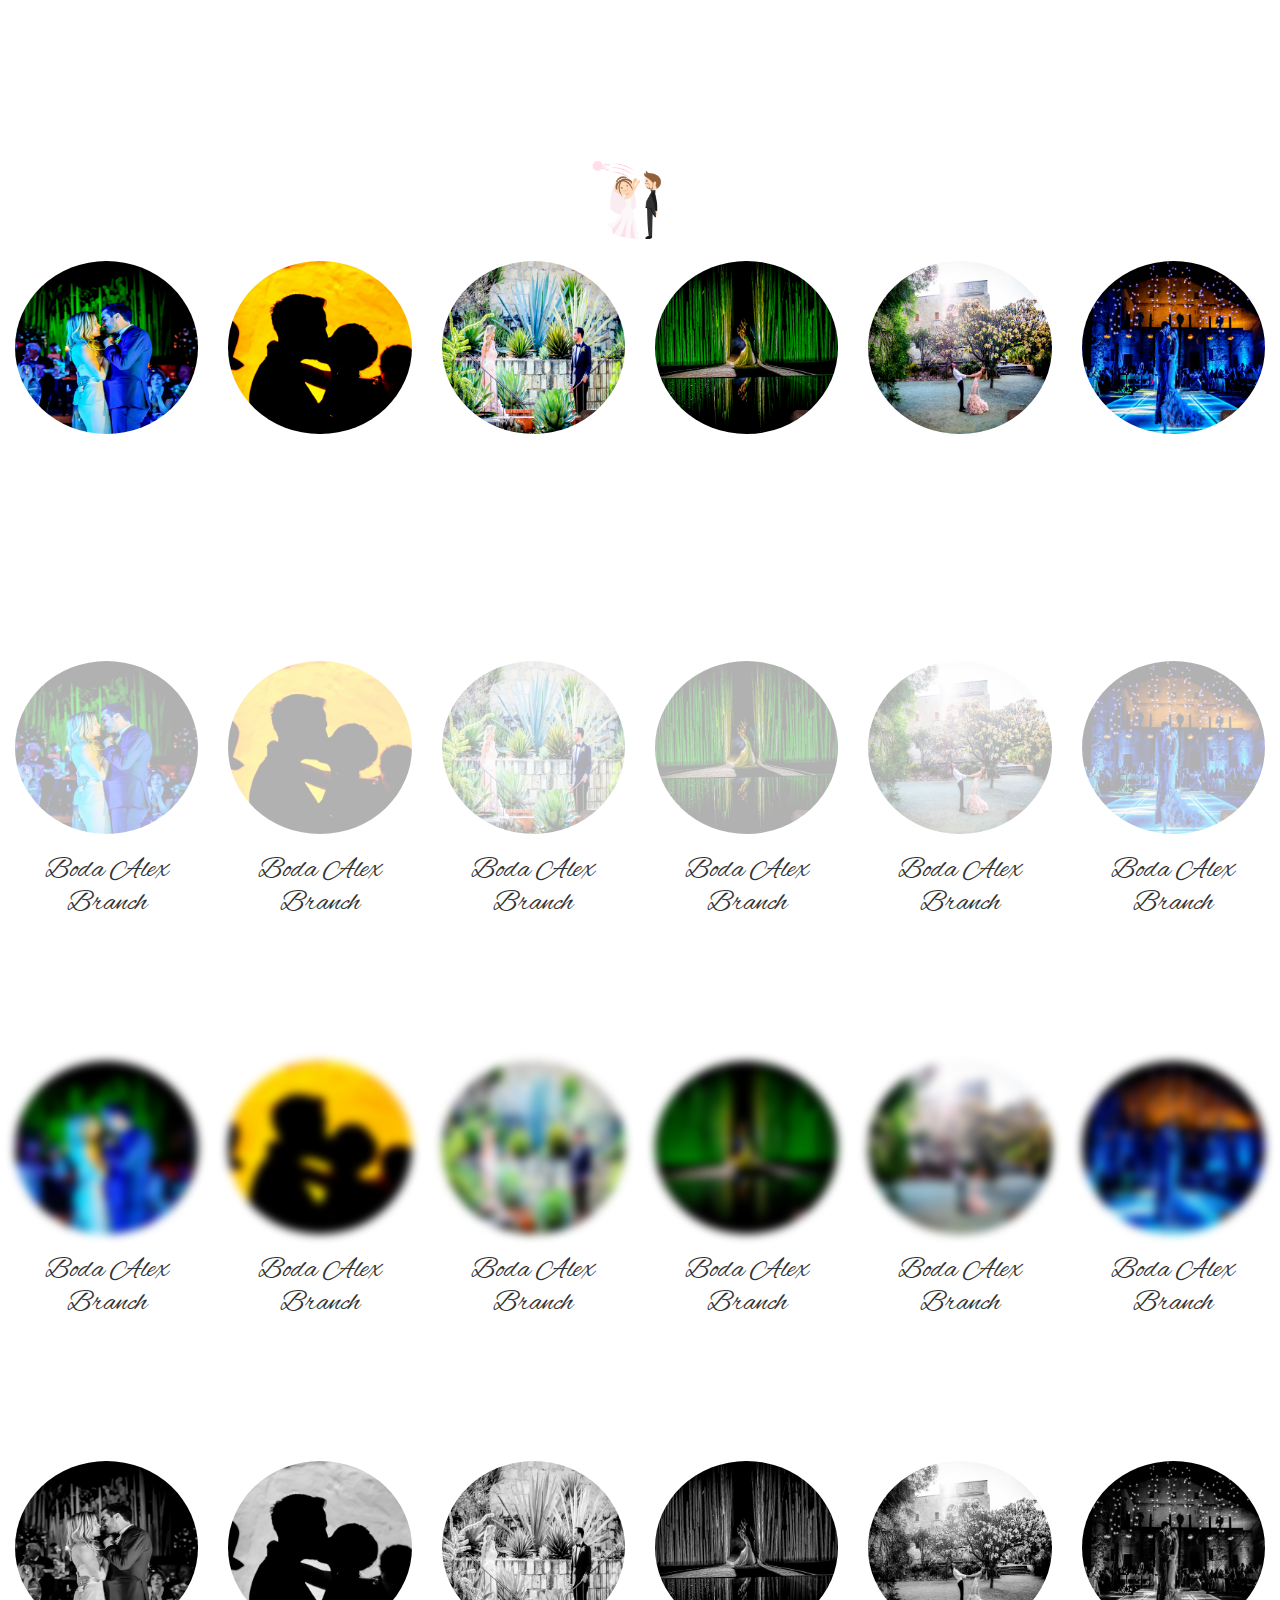
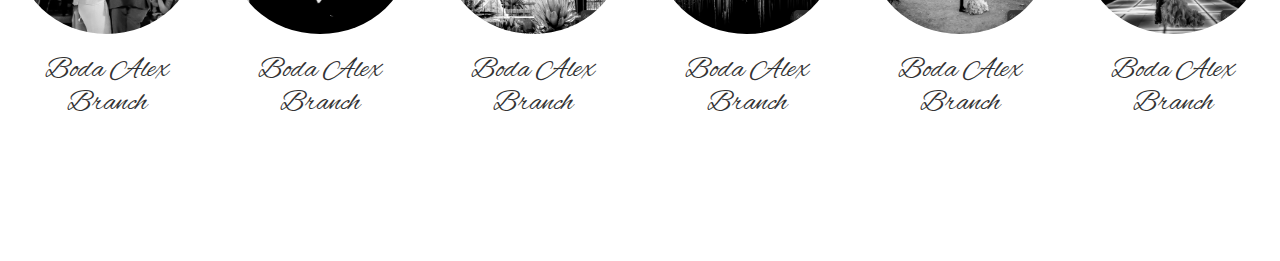
==== commit c772e9fe: "Version responsive" ====
--- a/index.html
+++ b/index.html
@@ -7,9 +7,9 @@
     <!-- The above 3 meta tags *must* come first in the head; any other head content must come *after* these tags -->
     <meta name="description" content="">
     <meta name="author" content="">
+    <!--Imagen logo-->>
     <link rel="icon" href="../../favicon.ico">
-
-    <title>Fixed Top Navbar Example for Bootstrap</title>
+    <title>Wedding Planner</title>
     <link href='https://fonts.googleapis.com/css?family=Quicksand' rel='stylesheet' type='text/css'>
     <link href='https://fonts.googleapis.com/css?family=Alex+Brush' rel='stylesheet' type='text/css'>
     <link href='https://fonts.googleapis.com/css?family=Josefin+Sans' rel='stylesheet' type='text/css'>
@@ -17,14 +17,10 @@
     <link href="css/navbar-fixed-top.css" rel="stylesheet">
     <link href="css/animate.css" rel="stylesheet">
     <link rel="stylesheet" href="http://maxcdn.bootstrapcdn.com/bootstrap/3.3.6/css/bootstrap.min.css">
-
-    <!--<script type="text/javascript" src="js/carousel.js" ></script>-->
-    <script type="text/javascript" src="js/alert.js" ></script>
     <script src="https://ajax.googleapis.com/ajax/libs/jquery/1.12.4/jquery.min.js"></script>
     <script src="http://maxcdn.bootstrapcdn.com/bootstrap/3.3.6/js/bootstrap.min.js"></script>
-    
-
-
+    <!--<script type="text/javascript" src="js/carousel.js" ></script>-->
+    <script type="text/javascript" src="js/theme.js" ></script>
   </head>
 
   <body>
@@ -32,7 +28,6 @@
     <!-- Fixed navbar -->
     <nav class="navbar navbar-inverse navbar-fixed-top">
       <div class="container">
-       
         <div id="navbar" class="navbar-collapse collapse">
           <ul class="nav navbar-nav">
             <li class="active"><a href="#">Home</a></li>
@@ -40,15 +35,15 @@
               <a href="#" class="dropdown-toggle" data-toggle="dropdown" role="button" aria-haspopup="true" aria-expanded="false">Oaxaca <span class="caret"></span></a>
               <ul class="dropdown-menu">
                 <li><a href="places.html">Places</a></li>
-                <li><a href="#">Hotels</a></li>
-                <li><a href="#">Meals</a></li>
+                <li><a href="travel.html">Travel</a></li>
+                <li><a href="art.html">Art</a></li>
                 <li role="separator" class="divider"></li>
                 <li class="dropdown-header">Nav header</li>
                 <li><a href="#">Separated link</a></li>
                 <li><a href="#">One more separated link</a></li>
               </ul>
             </li>
-          		<img src="images/logo-main.png" class="animated fadeInDown delay navbar-brand2 ">
+          		<img src="images/logo-main.png" class="animated fadeInDown delay navbar-brand2 img-responsive">
           </ul>
           <ul class="nav navbar-nav navbar-right">
           	<li><a href="images.html"><span class="glyphicon glyphicon-camera"></span> Images</a></li>
@@ -60,43 +55,54 @@
       </div>
     </nav>
 
-<div class="container">
-  <!-- Modal -->
-  <div class="modal fade" id="myModal" role="dialog">
-    <div class="modal-dialog">
-      <!-- Modal content-->
-      <div class="modal-content">
-        <div class="modal-header">
-          <button type="button" class="close" data-dismiss="modal">&times;</button>
-          <img src="images/rings.png" class="animated flip" width="20px" height="20px">
+    <div class="container">
+      <!-- Modal -->
+      <div class="modal fade" id="myModal" role="dialog">
+        <div class="modal-dialog">
+          <!-- Modal content-->
+          <div class="modal-content">
+            <div class="modal-header">
+              <button type="button" class="close" data-dismiss="modal">&times;</button>
+              <img src="images/rings.png" class="animated flip" width="20px" height="20px">
+              Contact With Us
+            </div>
+            <div class="modal-body">
+              <form class="form-horizontal">
+                <p><input type="email" class="form-control" id="inputName" placeholder="Name"></p>
+                <p><input type="password" class="form-control" id="inputMail" placeholder="Email"></p>
+                <p><textarea class="form-control" rows="3" placeholder="Comment"></textarea></p>
+                <button type="submit" class="btn btn-info btn-lg btn-block">Sign in</button>
+                <div>
+                  <p class="quick">Direction : </p> Center Oaxaca  
+                </div>
+              </form>
+            </div>
+            <div class="modalfooter-custom">
+              <img src="images/media/p.png" class="img-media animated bounce delay-s1" alt="pinterest">
+              <img src="images/media/f.png" class="img-media animated bounce delay-s2" alt="facebook">
+              <img src="images/media/t.png" class="img-media animated bounce delay-s3" alt="twitter">
+              <img src="images/media/y.png" class="img-media animated bounce delay-s4" alt="youtube">
+              <img src="images/media/i.png" class="img-media animated bounce delay-s5" alt="instagram">
+            </div>
+          </div> 
         </div>
-        <div class="modal-body">
-          <form class="form-horizontal">
-        <p><input type="email" class="form-control" id="inputName" placeholder="Name"></p>
-      <p><input type="password" class="form-control" id="inputMail" placeholder="Email"></p>
-      <p><textarea class="form-control" rows="3" placeholder="Comment"></textarea></p>
-      <button type="submit" class="btn btn-info btn-lg btn-block">Sign in</button>
-        </form>
+      </div>
+    </div>
+
+    <div class="container2 item">
+      <!--Banner de imagen-->
+      <div id="image_banner">
+        <div id="banner">
+          <img src="images/places/1.jpg" class="img-responsive" alt="Cinque Terre" width="100%" height="50%">
+          <img src="images/places/2.jpg" class="img-responsive" alt="Cinque Terre" width="100%" height="50%">
+          <img src="images/places/3.jpg" class="img-responsive" alt="Cinque Terre" width="100%" height="50%">
+          <img src="images/places/4.jpg" class="img-responsive" alt="Cinque Terre" width="100%" height="50%">
         </div>
-        <div class="modalfooter-custom">
-            <img src="images/media/p.png" class="img-media animated bounce delay-s1" alt="pinterest">
-            <img src="images/media/f.png" class="img-media animated bounce delay-s2" alt="facebook">
-            <img src="images/media/t.png" class="img-media animated bounce delay-s3" alt="twitter">
-            <img src="images/media/y.png" class="img-media animated bounce delay-s4" alt="youtube">
-            <img src="images/media/i.png" class="img-media animated bounce delay-s5" alt="instagram">
-        </div>
-      </div> 
-    </div>
-  </div>
-</div>
-
-    <div class="container2 item">
-      <!-- Main component for a primary marketing message or call to action -->
-      <img src="images/4-1.png" class="img-responsive" alt="Cinque Terre" width="100%" height="50%"> 
+      </div>
     </div> <!-- /container -->
 
     <div class="container3">
-    	<div >
+    	<div>
     		<div class="animated infinite bounce medio">
     			<img src="images/couple.png" width="80px" height="80px">
     		</div>
@@ -109,122 +115,113 @@
       <div class="divright"><img class="left animated infinite fadeInRight delay2" src="images/man.png" width="80px" height="80px"></div>
     </div>
 
-    <div class="container5">
-      <div class=" circle-hov">
-          <a href=""><img src="images/i1.jpg" alt="UNO" class="img-circle" width="200px" height="200px"></a>
-      </div>
-      <div class=" circle-hov">
-          <img src="images/i2.png" alt="..." class="img-circle" width="200px" height="200px">
-    </div>
-    <div class=" circle-hov">
-          <img src="images/i3.jpg" alt="..." class="img-circle" width="200px" height="200px"> 
-    </div>
-    <div class=" circle-hov">
-        <img src="images/i4.jpg" alt="..." class="img-circle" width="200px" height="200px">
-    </div>
-    <div class=" circle-hov">
-        <img src="images/i5.jpg" alt="..." class="img-circle" width="200px" height="200px">
-    </div>
-    <div class=" circle-hov">
-        <img src="images/i6.jpg" alt="..." class="img-circle" width="200px" height="200px">
-    </div>
-    <div class=" circle-hov">
-        <img src="images/i7.jpg" alt="..." class="img-circle" width="200px" height="200px">
-    </div>
-    </div>
-
-    <div class="container4">
-    	<div class="opacity circle-hov">
-      		<a href=""><img src="images/i1.jpg" alt="UNO" class="img-circle" width="200px" height="200px"></a>
-          <h2 class="alex" >Boda Alex Branch</h2> 
-    	</div>
-    	<div class="opacity circle-hov">
-      		<img src="images/i2.png" alt="..." class="img-circle" width="200px" height="200px">
-          <h2 class="alex" >Boda Alex Branch </h2> 
-		</div>
-		<div class="opacity circle-hov">
-      		<img src="images/i3.jpg" alt="..." class="img-circle" width="200px" height="200px">	
-          <h2 class="alex" >Boda Josefin Slab</h2> 
-		</div>
-    <div class="opacity circle-hov">
-      	<img src="images/i4.jpg" alt="..." class="img-circle" width="200px" height="200px">
-        <h2 class="alex" >Boda Josefin Slab</h2> 
-    </div>
-    <div class="opacity circle-hov">
-      	<img src="images/i5.jpg" alt="..." class="img-circle" width="200px" height="200px">
-        <h2 class="alex" >Boda Josefin Slab</h2> 
-    </div>
-    <div class="opacity circle-hov">
-      	<img src="images/i6.jpg" alt="..." class="img-circle" width="200px" height="200px">
-        <h2 class="alex" >Boda Josefin Slab</h2> 
-    </div>
-    <div class="opacity circle-hov">
-      	<img src="images/i7.jpg" alt="..." class="img-circle" width="200px" height="200px">
-        <h2 class="alex" >Boda Josefin Slab</h2> 
-    </div>
-    </div>
-
-    <div class="container4">
-      <div class="blur circle-hov">
-          <a href=""><img src="images/i1.jpg" alt="UNO" class="img-circle" width="200px" height="200px"></a>
-          <h2 class="quick" >Boda Alex Branch</h2> 
-      </div>
-      <div class="blur circle-hov">
-          <img src="images/i2.png" alt="..." class="img-circle" width="200px" height="200px">
-          <h2 class="quick" >Boda Quick Sand </h2> 
-    </div>
-    <div class="blur circle-hov">
-          <img src="images/i3.jpg" alt="..." class="img-circle" width="200px" height="200px"> 
-          <h2 class="quick" >Boda Josefin Slab</h2> 
-    </div>
-    <div class="blur circle-hov">
-        <img src="images/i4.jpg" alt="..." class="img-circle" width="200px" height="200px">
-        <h2 class="quick" >Boda Josefin Slab</h2> 
-    </div>
-    <div class="blur circle-hov">
-        <img src="images/i5.jpg" alt="..." class="img-circle" width="200px" height="200px">
-        <h2 class="quick" >Boda Josefin Slab</h2> 
-    </div>
-    <div class="blur circle-hov">
-        <img src="images/i6.jpg" alt="..." class="img-circle" width="200px" height="200px">
-        <h2 class="quick" >Boda Josefin Slab</h2> 
-    </div>
-    <div class="blur circle-hov">
-        <img src="images/i7.jpg" alt="..." class="img-circle" width="200px" height="200px">
-        <h2 class="quick" >Boda Josefin Slab</h2> 
-    </div>
-    </div>
-
-    <div class="container4">
-      <div class="grayscale circle-hov" id="some-div">
-          <a href=""><img src="images/i1.jpg" alt="UNO" class="img-circle" width="200px" height="200px"></a>
-          <h2 id="some-element" class="josef" >Boda Alex Branch</h2> 
-      </div>
-      <div class="grayscale circle-hov">
-          <img src="images/i2.png" alt="..." class="img-circle" width="200px" height="200px">
-          <h2 class="josef" >Boda Quick Sand </h2> 
-    </div>
-    <div class="grayscale circle-hov">
-          <img src="images/i3.jpg" alt="..." class="img-circle" width="200px" height="200px"> 
-          <h2 class="josef" >Boda Josefin Slab</h2> 
-    </div>
-    <div class="grayscale circle-hov">
-        <img src="images/i4.jpg" alt="..." class="img-circle" width="200px" height="200px">
-        <h2 class="josef" >Boda Josefin Slab</h2> 
-    </div>
-    <div class="grayscale circle-hov">
-        <img src="images/i5.jpg" alt="..." class="img-circle" width="200px" height="200px">
-        <h2 class="josef" >Boda Josefin Slab</h2> 
-    </div>
-    <div class="grayscale circle-hov">
-        <img src="images/i6.jpg" alt="..." class="img-circle" width="200px" height="200px">
-        <h2 class="josef" >Boda Josefin Slab</h2> 
-    </div>
-    <div class="grayscale circle-hov">
-        <img src="images/i7.jpg" alt="..." class="img-circle " width="200px" height="200px">
-        <h2 class="josef" >Boda Josefin Slab</h2> 
-    </div>
-    </div>
+    <!--Claros-->
+    <div class="container4">
+      <div class="col-xs-2">
+          <img src="images/i1.png" alt="uno" class="img-circle img-responsive" />
+      </div>
+      <div class="col-xs-2">
+          <img src="images/i2.png" alt="dos" class="img-circle img-responsive"/>
+      </div>
+      <div class="col-xs-2">
+          <img src="images/i3.png" alt="tres" class="img-circle img-responsive" /> 
+      </div>
+      <div class="col-xs-2">
+        <img src="images/i4.png" alt="cuatro" class="img-circle img-responsive"/>
+      </div>
+      <div class="col-xs-2">
+        <img src="images/i5.png" alt="cinco" class="img-circle img-responsive"/>
+      </div>
+      <div class="col-xs-2">
+        <img src="images/i6.png" alt="seis" class="img-circle img-responsive"/>
+      </div>
+    </div>
+
+    <!--Opacos--> 
+    <div class="container4">
+      <div class="col-xs-2 opacity">
+          <img src="images/i1.png" alt="uno" class="img-circle img-responsive" />
+          <h2 class="alex" >Boda Alex Branch</h2> 
+      </div>
+      <div class="col-xs-2 opacity">
+          <img src="images/i2.png" alt="dos" class="img-circle img-responsive"/>
+          <h2 class="alex" >Boda Alex Branch</h2> 
+      </div>
+      <div class="col-xs-2 opacity">
+          <img src="images/i3.png" alt="tres" class="img-circle img-responsive" /> 
+          <h2 class="alex" >Boda Alex Branch</h2> 
+      </div>
+      <div class="col-xs-2 opacity">
+        <img src="images/i4.png" alt="cuatro" class="img-circle img-responsive"/>
+          <h2 class="alex" >Boda Alex Branch</h2> 
+      </div>
+      <div class="col-xs-2 opacity">
+        <img src="images/i5.png" alt="cinco" class="img-circle img-responsive"/>
+          <h2 class="alex" >Boda Alex Branch</h2> 
+      </div>
+      <div class="col-xs-2 opacity">
+        <img src="images/i6.png" alt="seis" class="img-circle img-responsive"/>
+          <h2 class="alex" >Boda Alex Branch</h2> 
+      </div>
+    </div>
+
+    <!--Borrosos--> 
+    <div class="container4">
+      <div class="col-xs-2 blur">
+          <img src="images/i1.png" alt="uno" class="img-circle img-responsive" />
+          <h2 class="alex" >Boda Alex Branch</h2> 
+      </div>
+      <div class="col-xs-2 blur">
+          <img src="images/i2.png" alt="dos" class="img-circle img-responsive"/>
+          <h2 class="alex" >Boda Alex Branch</h2> 
+      </div>
+      <div class="col-xs-2 blur">
+          <img src="images/i3.png" alt="tres" class="img-circle img-responsive" /> 
+          <h2 class="alex" >Boda Alex Branch</h2> 
+      </div>
+      <div class="col-xs-2 blur">
+        <img src="images/i4.png" alt="cuatro" class="img-circle img-responsive"/>
+          <h2 class="alex" >Boda Alex Branch</h2> 
+      </div>
+      <div class="col-xs-2 blur">
+        <img src="images/i5.png" alt="cinco" class="img-circle img-responsive"/>
+          <h2 class="alex" >Boda Alex Branch</h2> 
+      </div>
+      <div class="col-xs-2 blur">
+        <img src="images/i6.png" alt="seis" class="img-circle img-responsive"/>
+          <h2 class="alex" >Boda Alex Branch</h2> 
+      </div>
+    </div>
+
+    <!--Escalagris--> 
+    <div class="container4">
+      <div class="col-xs-2 grayscale">
+          <img src="images/i1.png" alt="uno" class="img-circle img-responsive" />
+          <h2 class="alex" >Boda Alex Branch</h2> 
+      </div>
+      <div class="col-xs-2 grayscale">
+          <img src="images/i2.png" alt="dos" class="img-circle img-responsive"/>
+          <h2 class="alex" >Boda Alex Branch</h2> 
+      </div>
+      <div class="col-xs-2 grayscale">
+          <img src="images/i3.png" alt="tres" class="img-circle img-responsive" /> 
+          <h2 class="alex" >Boda Alex Branch</h2> 
+      </div>
+      <div class="col-xs-2 grayscale">
+        <img src="images/i4.png" alt="cuatro" class="img-circle img-responsive"/>
+          <h2 class="alex" >Boda Alex Branch</h2> 
+      </div>
+      <div class="col-xs-2 grayscale">
+        <img src="images/i5.png" alt="cinco" class="img-circle img-responsive"/>
+          <h2 class="alex" >Boda Alex Branch</h2> 
+      </div>
+      <div class="col-xs-2 grayscale">
+        <img src="images/i6.png" alt="seis" class="img-circle img-responsive"/>
+          <h2 class="alex" >Boda Alex Branch</h2> 
+      </div>
+    </div>
+
+    
 
   </body>
 </html>
--- a/css/navbar-fixed-top.css
+++ b/css/navbar-fixed-top.css
@@ -1,137 +1,19 @@
-body {
-  min-height: 2000px;
-  padding-top: 50px;
-}
-* {
-  -moz-box-sizing: border-box;
-  -webkit-box-sizing: border-box;
-  box-sizing: border-box;
-  margin: 0;
-  padding: 0;
-}
-
-@keyframes bounce {
-	0%, 20%, 60%, 100% {
-		-webkit-transform: translateY(0);
-		transform: translateY(0);
-	}
-
-	40% {
-		-webkit-transform: translateY(-20px);
-		transform: translateY(-20px);
-	}
-
-	80% {
-		-webkit-transform: translateY(-10px);
-		transform: translateY(-10px);
-	}
-}
-.modalfooter-custom{
-	padding: 15px;
-text-align: center;
-border-top: 1px solid #e5e5e5;
-}
-.img-media{
-	width: 10%;
-	height: 10%;
-}
-.delay-s1{
-	-webkit-animation-delay: 1s;
-	-moz-animation-delay: 1s;
-	animation-delay: 1s;
-}
-.delay-s2{
-	-webkit-animation-delay: 1s;
-	-moz-animation-delay: 1s;
-	animation-delay: 2s;	
-}
-.delay-s3{
-	-webkit-animation-delay: 1s;
-	-moz-animation-delay: 1s;
-	animation-delay: 3s;
-}
-.delay-s4{
-	-webkit-animation-delay: 1s;
-	-moz-animation-delay: 1s;
-	animation-delay: 4s;
-}
-.delay-s5{
-	-webkit-animation-delay: 1s;
-	-moz-animation-delay: 1s;
-	animation-delay: 5s;
-}
-#some-element {
-  display: none;
-}
-
-#some-div:hover #some-element {
-  display: block;
-}
-
-.item {
-  position: relative;
-  border: 1px solid #333;
-  overflow: hidden;
-  width: 100%;
-}
-
-.item img {
-  max-width: 100%; 
-  -moz-transition: all 0.3s;
-  -webkit-transition: all 0.3s;
-  transition: all 0.3s;
-}
-
-.item:hover img {
-  -moz-transform: scale(1.1);
-  -webkit-transform: scale(1.1);
-  transform: scale(1.1);
-}
-.alex{
-  font-family: 'Alex Brush', cursive;
-}
-.quick{
-  font-family: 'Quicksand', sans-serif;
-}
-.josef{
-	font-family: 'Josefin Sans', sans-serif;
-}
-.big{
-	width: 100%;
-	height: 100px;
-}
-.divleft{
-	width: 50%;
-	height: 100%;
-	float: left;
-}
-.left{
-	float: left;
-}
-.divrigth{
-	width: 50%;
-	height: 100%;
-	float: right;
-}
-.rigth{
-	float: right;
-}
-.navbar-brand2 {
-  transform: translateX(-50%);
-  left: 40%;
-  margin-top: -1%;
-  position: absolute;
-}
-.delay{
-	-webkit-animation-delay: 1s;
-	-moz-animation-delay: 1s;
-	animation-delay: 1s;
-}
-.delay2{
-	-webkit-animation-delay: 100s;
-	-moz-animation-delay: 100s;
-	animation-delay: 1s;
-}
+ /*Banner*/
+#banner{
+	border-top-left-radius:10px;
+    border-top-right-radius:10px; 
+    -webkit-box-shadow: 0px 0px 10px 2px rgba(0,0,0,1);
+    -moz-box-shadow: 0px 0px 10px 2px rgba(0,0,0,1);
+    box-shadow: 0px 0px 10px 2px rgba(0,0,0,1);
+    background-image:linear-gradient(#333333, #000000);
+}
+#banner img{
+    display: none;
+}
+#banner img:nth-child(1){
+    display: block;
+}
+/*Containers*/
 .container2 {
   margin-right: auto;
   margin-left: auto;
@@ -139,7 +21,7 @@
 .container3 {
   margin-right: auto;
   margin-left: auto;
-  padding-bottom: 1%;
+
 }
 .container4 {
   margin-right: auto;
@@ -153,68 +35,10 @@
   width: 100%;
   height: 250px;
 }
-.marco{
-    border: 10px solid #800000;
-    width: 100%;
-}
-.medio{
-	padding-left: 50%;
-}
-.opacity img
-{
-	opacity:0.3;
-}
-.opacity img:hover
-{
-	opacity:1;
-}
-.circle-hov{
-	width: 200px;
-	height: 200px;
-	display: inline-block;
-	text-align: center;
-}
-.circle{
-	width: 100%;
-	height: 100%;
-}
-.blur img
-{
-	filter: blur(5px);
-	-webkit-filter: blur(5px);
-	-moz-filter: blur(5px);
-	-o-filter: blur(5px);
-	-ms-filter: blur(5px);
-}
-
-.blur img:hover
-{
-	filter: blur(0);
-	-webkit-filter: blur(0);
-	-moz-filter: blur(0);
-	-o-filter: blur(0);
-	-ms-filter: blur(0);
-}
-.grayscale img
-{
-	filter: grayscale(1);
-	-webkit-filter: grayscale(1);
-	-moz-filter: grayscale(1);
-	-o-filter: grayscale(1);
-	-ms-filter: grayscale(1);
-}
-
-.grayscale img:hover
-{
-	animation: bounce 1s;
-	filter: grayscale(0);
-	-webkit-filter: grayscale(0);
-	-moz-filter: grayscale(0);
-	-o-filter: grayscale(0);
-	-ms-filter: grayscale(0);
-}
-
+/*Modal*/
 .modal-header {
+text-align: center;
+
     padding:9px 15px;
     border-bottom:1px solid #eee;
     background-color: #31b0d5;
@@ -235,4 +59,257 @@
     -moz-border-radius-topright: 5px;
      border-top-left-radius: 5px;
      border-top-right-radius: 5px;
- }+ }
+/*Efects*/
+
+
+/*travel1*/
+.travel-place{
+	width: 500px;
+	height: 600px;
+}
+.travel-head{
+	width: 500px;
+	height: 50px;
+	background-color: #ffaaaa;
+	text-align: center;
+	font-size: 40px;
+}
+.travel-body{
+	width: 500px;
+	height: 400px;
+}
+.travel-left{
+	width: 300px;
+	height: 400px;
+	float: left;
+}
+.travel-rigth{
+	width: 200px;
+	height: 400px;
+	float: right;
+}
+.travel-foot{
+	width: 500px;
+	height: 150px;
+	padding-top: 15px;
+	background-color: #ffaaaa;	
+	font-size: 15px;
+	text-align: center;
+}
+/*travel1*/
+/*travel2*/
+.travel-place2{
+	width: 400px;
+	height: 600px;
+}
+.travel-head2{
+	width: 400px;
+	height: 70px;
+	background-color: #ffaaaa;
+	text-align: center;
+	font-size: 20px;
+}
+.icon {
+    display: inline-block;
+    width: 1em;
+    height: 1em;
+    stroke-width: 0;
+    stroke: currentColor;
+    fill: currentColor;
+}
+.travel-body2{
+	width: 400px;
+	height: 200px;
+}
+.travel-foot2{
+	width: 400px;
+	height: 300px;
+	padding-top: 15px;
+	background-color: #ffaaaa;	
+	text-align: center;
+	font-size: 15px;
+}
+/*bbbfff*/
+@keyframes bounce {
+	0%, 20%, 60%, 100% {
+		-webkit-transform: translateY(0);
+		transform: translateY(0);
+	}
+
+	40% {
+		-webkit-transform: translateY(-20px);
+		transform: translateY(-20px);
+	}
+
+	80% {
+		-webkit-transform: translateY(-10px);
+		transform: translateY(-10px);
+	}
+}
+.modalfooter-custom{
+	padding: 15px;
+	text-align: center;
+	border-top: 1px solid #e5e5e5;
+}
+.img-media{
+	width: 10%;
+	height: 10%;
+}
+.delay-s1{
+	-webkit-animation-delay: 1s;
+	-moz-animation-delay: 1s;
+	animation-delay: 1s;
+}
+.delay-s2{
+	-webkit-animation-delay: 1s;
+	-moz-animation-delay: 1s;
+	animation-delay: 2s;	
+}
+.delay-s3{
+	-webkit-animation-delay: 1s;
+	-moz-animation-delay: 1s;
+	animation-delay: 3s;
+}
+.delay-s4{
+	-webkit-animation-delay: 1s;
+	-moz-animation-delay: 1s;
+	animation-delay: 4s;
+}
+.delay-s5{
+	-webkit-animation-delay: 1s;
+	-moz-animation-delay: 1s;
+	animation-delay: 5s;
+}
+#some-element {
+  display: none;
+}
+
+#some-div:hover #some-element {
+  display: block;
+}
+
+.item {
+  position: relative;
+  border: 1px solid #333;
+  overflow: hidden;
+  width: 100%;
+}
+
+.item img {
+  max-width: 100%; 
+  -moz-transition: all 0.3s;
+  -webkit-transition: all 0.3s;
+  transition: all 0.3s;
+}
+
+.item:hover img {
+  -moz-transform: scale(1.1);
+  -webkit-transform: scale(1.1);
+  transform: scale(1.1);
+}
+.alex{
+  font-family: 'Alex Brush', cursive;
+  text-align: center;
+}
+.quick{
+  font-family: 'Quicksand', sans-serif;
+}
+.josef{
+	font-family: 'Josefin Sans', sans-serif;
+}
+.big{
+	width: 100%;
+	height: 100px;
+}
+.divleft{
+	width: 50%;
+	height: 100%;
+	float: left;
+}
+.left{
+	float: left;
+}
+.divrigth{
+	width: 50%;
+	height: 100%;
+	float: right;
+}
+.rigth{
+	float: right;
+}
+.navbar-brand2 {
+  transform: translateX(-50%);
+  left: 40%;
+  margin-top: -1%;
+  position: absolute;
+}
+.delay{
+	-webkit-animation-delay: 1s;
+	-moz-animation-delay: 1s;
+	animation-delay: 1s;
+}
+.delay2{
+	-webkit-animation-delay: 100s;
+	-moz-animation-delay: 100s;
+	animation-delay: 1s;
+}
+
+.marco{
+    border: 10px solid #800000;
+    width: 100%;
+}
+.medio{
+	padding-left: 50%;
+}
+.opacity img
+{
+	opacity:0.3;
+}
+.opacity img:hover
+{
+	opacity:1;
+}
+.circle-hov{
+	display: inline-block;
+	text-align: center;
+}
+.circle{
+	width: 100%;
+	height: 100%;
+}
+.blur img
+{
+	filter: blur(5px);
+	-webkit-filter: blur(5px);
+	-moz-filter: blur(5px);
+	-o-filter: blur(5px);
+	-ms-filter: blur(5px);
+}
+.blur img:hover
+{
+	filter: blur(0);
+	-webkit-filter: blur(0);
+	-moz-filter: blur(0);
+	-o-filter: blur(0);
+	-ms-filter: blur(0);
+}
+.grayscale img
+{
+	filter: grayscale(1);
+	-webkit-filter: grayscale(1);
+	-moz-filter: grayscale(1);
+	-o-filter: grayscale(1);
+	-ms-filter: grayscale(1);
+}
+
+.grayscale img:hover
+{
+	animation: bounce 1s;
+	filter: grayscale(0);
+	-webkit-filter: grayscale(0);
+	-moz-filter: grayscale(0);
+	-o-filter: grayscale(0);
+	-ms-filter: grayscale(0);
+}
+ 